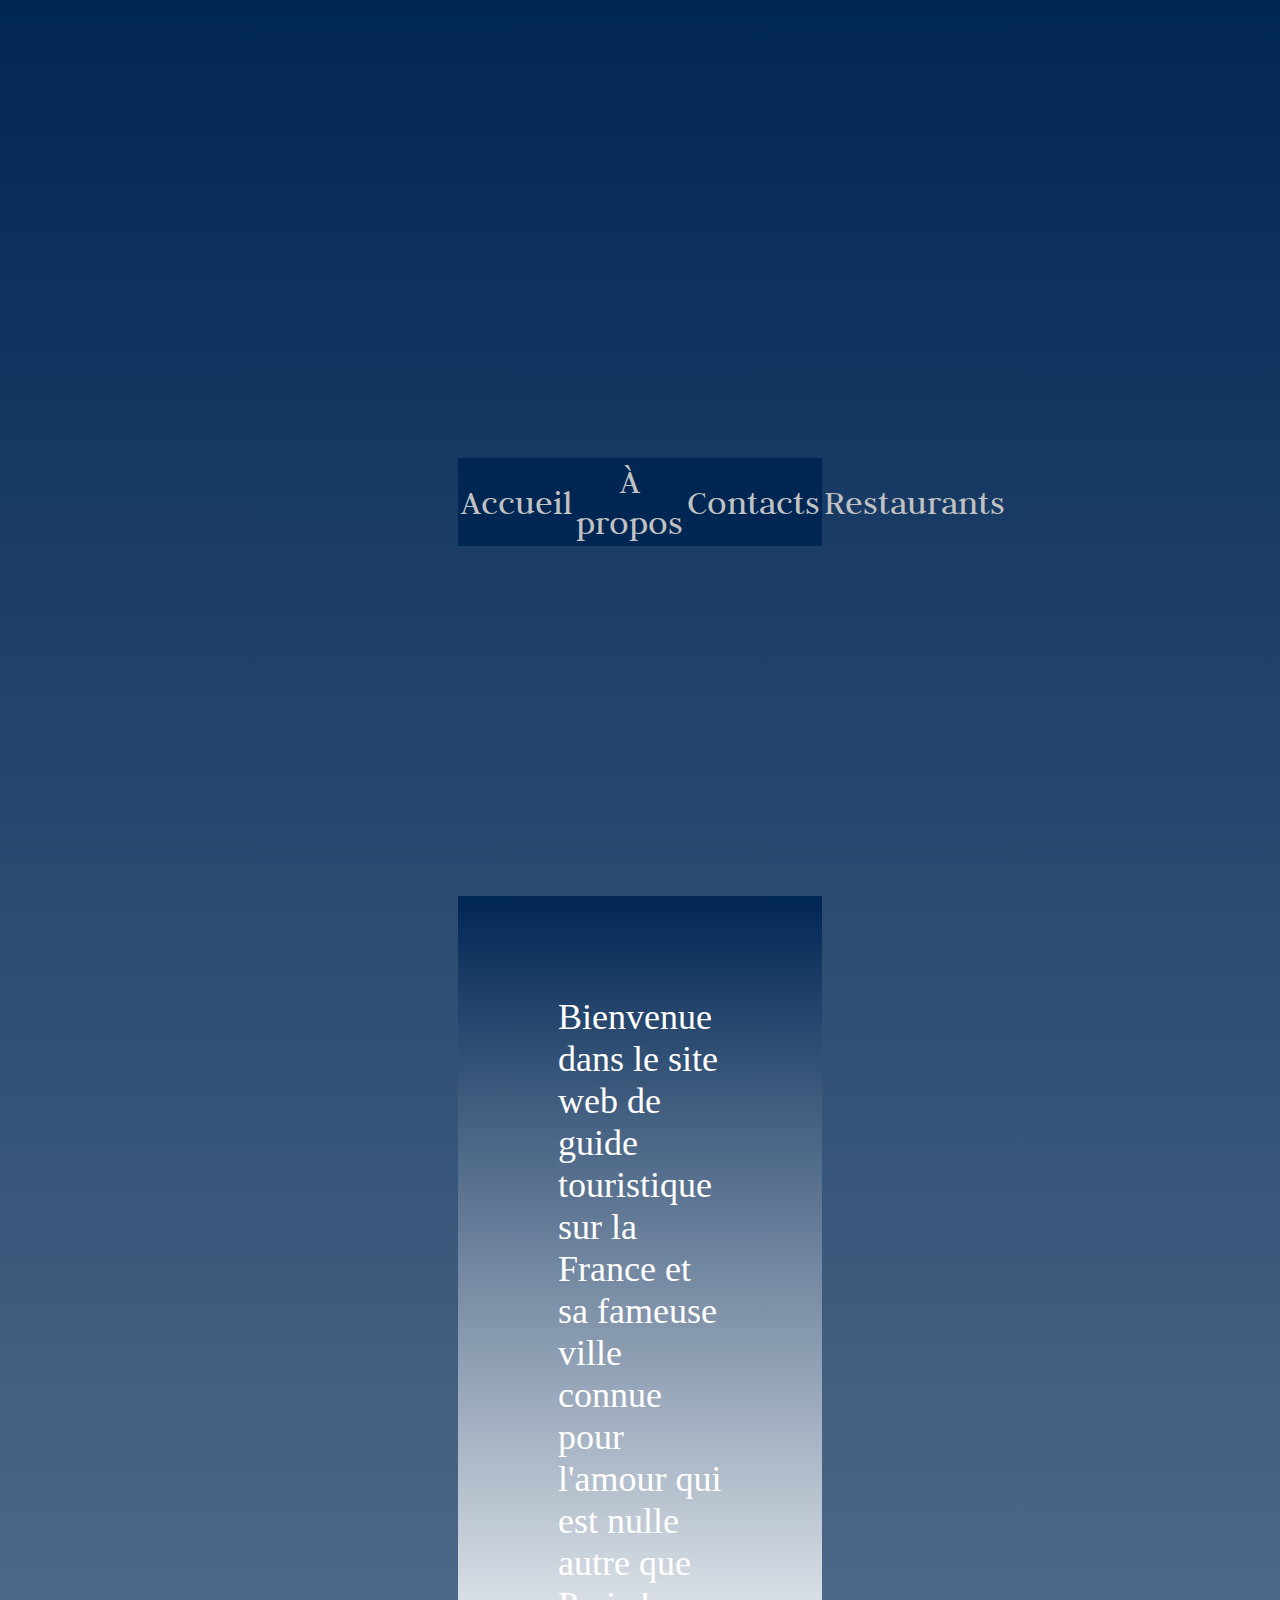
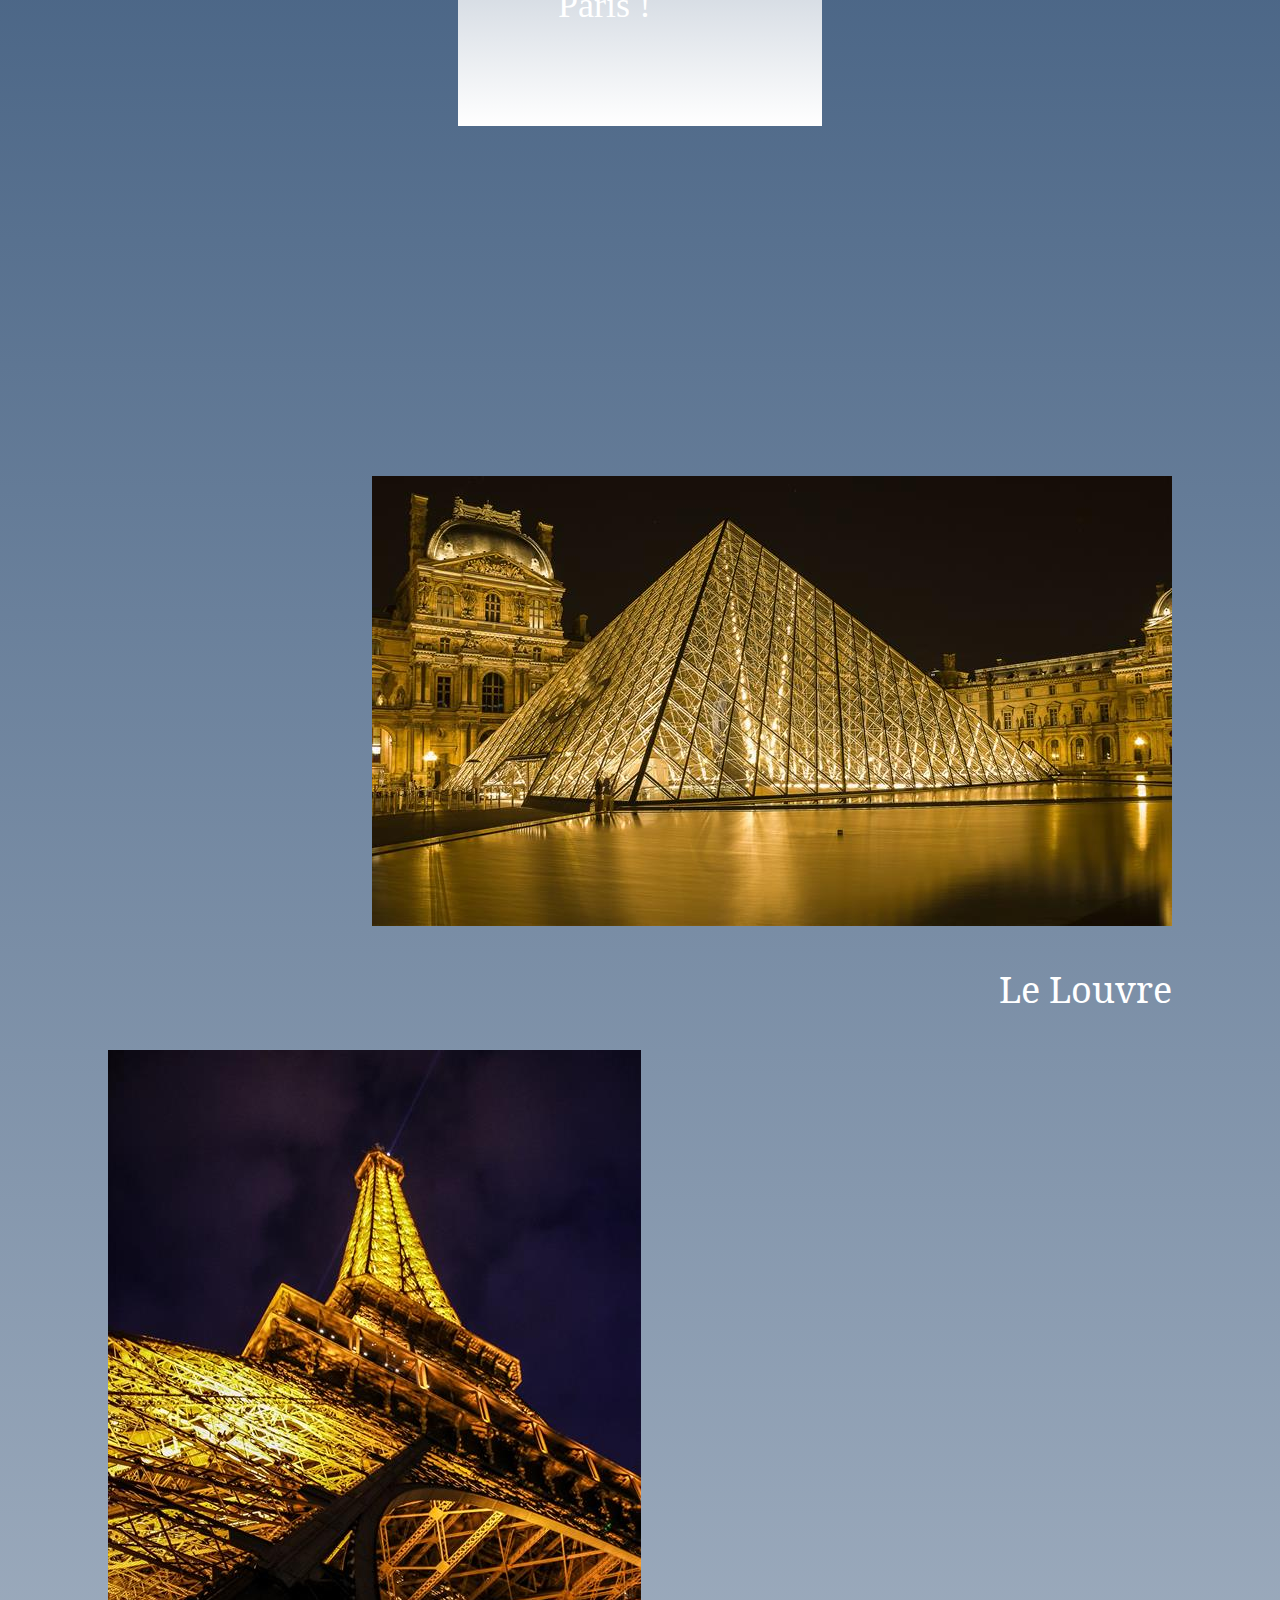
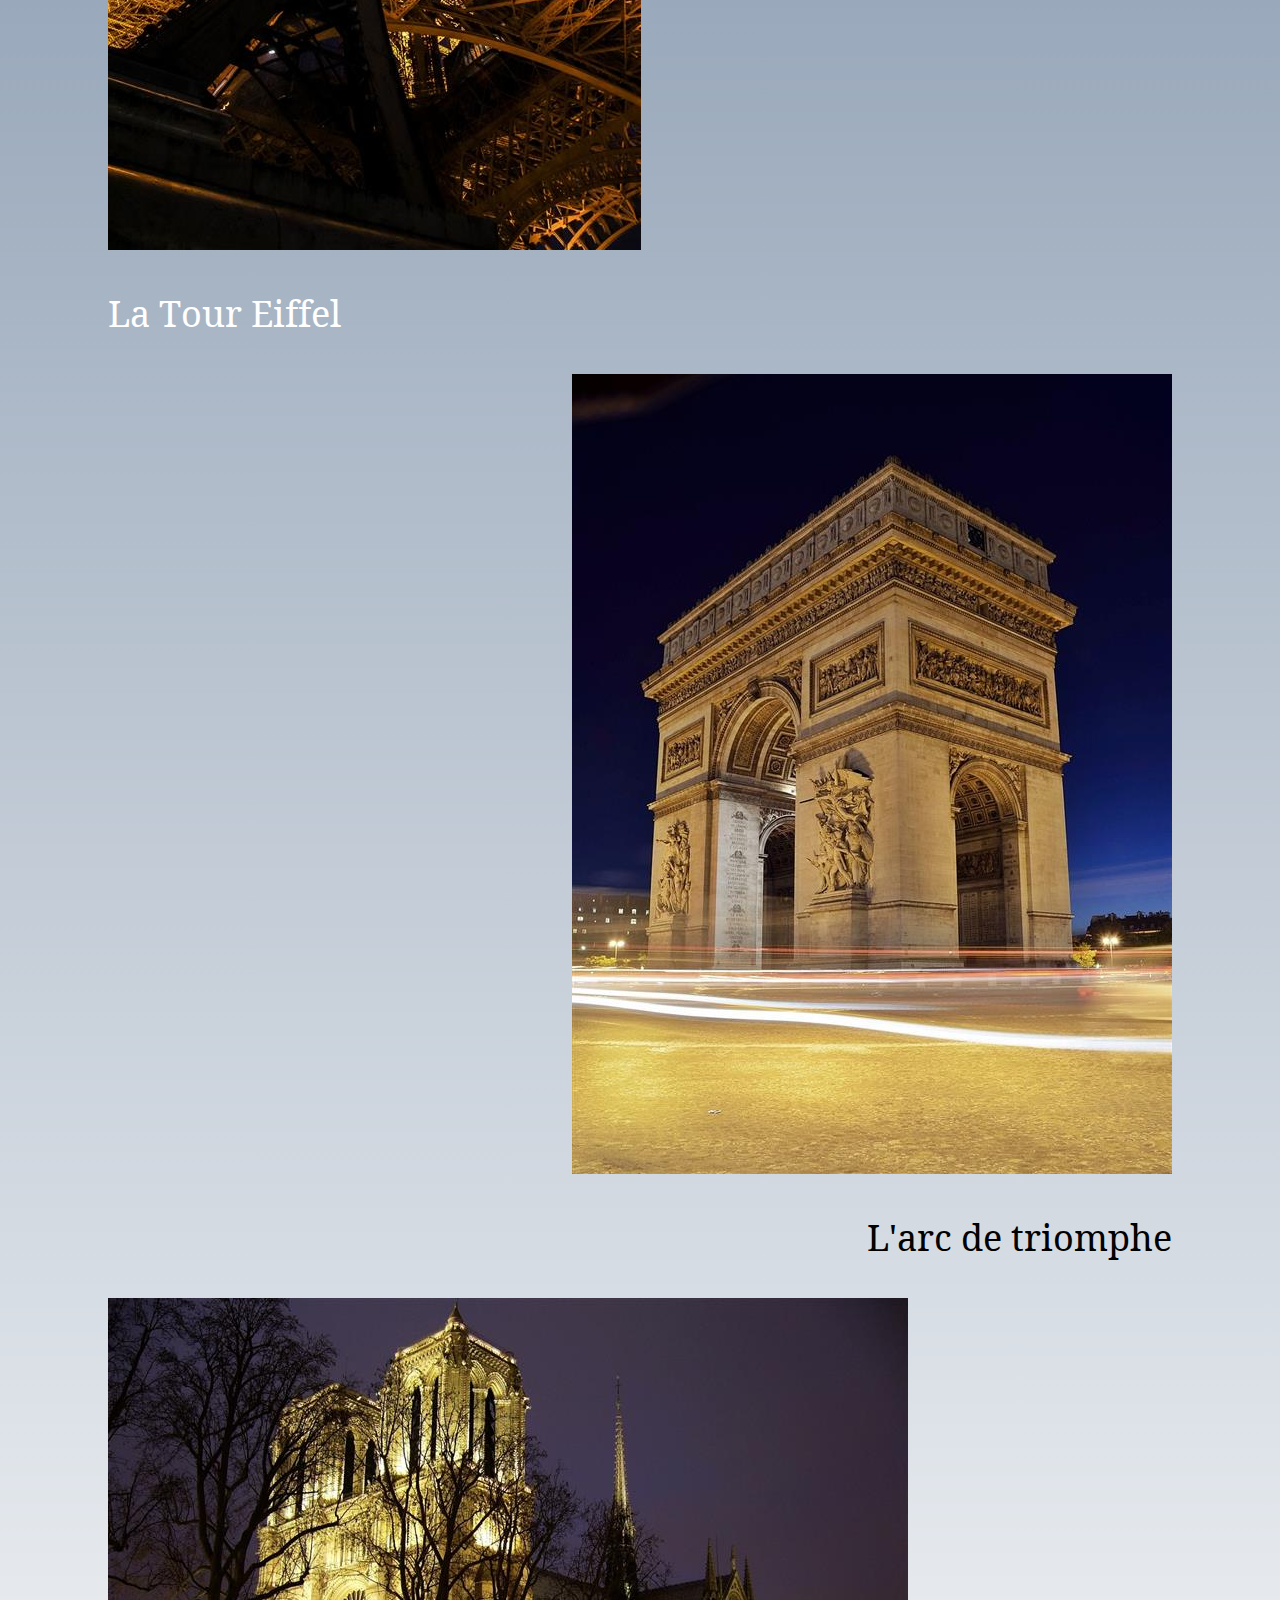
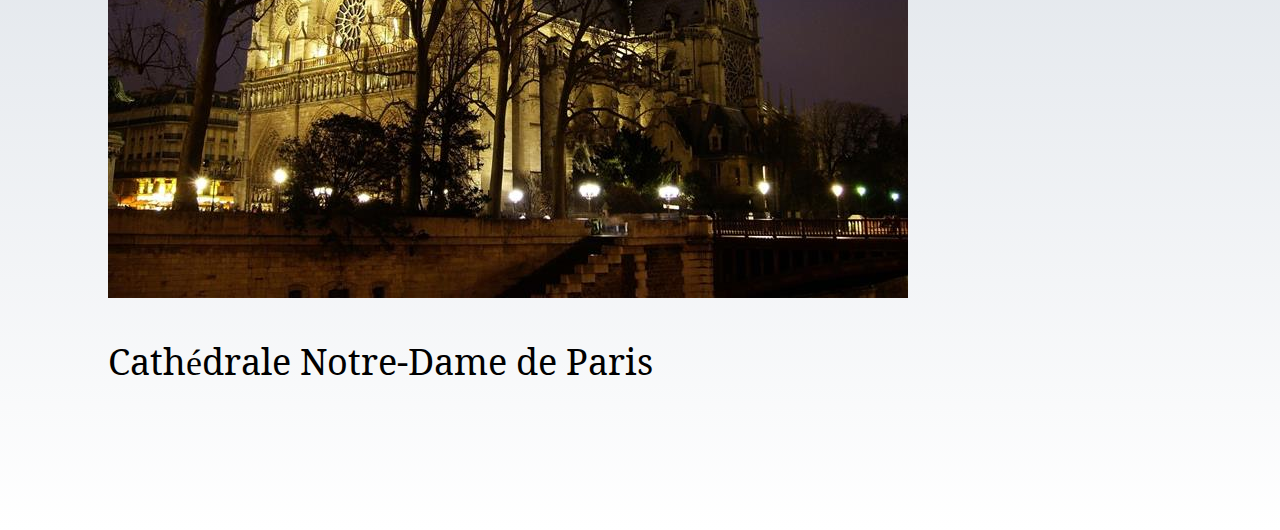
==== Tp3frontpage.html @ e59c01a0 "Changement de l'emplacement des titres et ajout de classes" ====
<!DOCTYPE html>
<html>
  <head>
    <meta charset="utf-8">
    <title>Page d'accueil</title>
    <link href="Tp3FrontPage.css" rel="stylesheet">
    <link rel="preconnect" href="https://fonts.googleapis.com">
    <link rel="preconnect" href="https://fonts.gstatic.com" crossorigin>
    <link href="https://fonts.googleapis.com/css2?family=Judson&display=swap" rel="stylesheet">
    <link rel="preconnect" href="https://fonts.googleapis.com">
    <link rel="preconnect" href="https://fonts.gstatic.com" crossorigin>
    <link href="https://fonts.googleapis.com/css2?family=Koh+Santepheap&display=swap" rel="stylesheet">
  </head>
  <body class="body">
    <table div class="header accueil">
        <tr>
            <td>Accueil</td>
            <td>À propos</td>
            <td>Contacts</td>
            <td>Restaurants</td>
        </tr>
    </table>
    <p class="bienvenue">
        Bienvenue dans le site web de guide touristique sur la France et sa fameuse ville connue pour l'amour qui est nulle autre que Paris !
        </p>

    <div class = "imagelelouvre"> 
    <img src="Images/d90aae35-fd92-4100-94a8-7a6894f2bb82.jpg" alt="Le Louvre">
    </div>

    <p class="placelouvre">Le Louvre</p>

    <img src="Images/2251859e-8f35-4c21-b110-8bf8b410ad47.jpg" alt="La tour d'Eiffel">
    <p class="placetoureiffel">La Tour Eiffel</p>

    <div class="imagelarcdetriomphe"> 
    <img src="Images/9220754b-ea1a-471c-8a84-504ca7189c11.jpg" alt="L'arc de triomphe"> 
    </div> 
    <p class="Larcdetriomphe"> L'arc de triomphe </p>
       
    <div class = "imagecathedrale"> 
    <img src="Images/ac7ba3be-db55-455d-bf7e-02d13f747a24.jpg" alt="Cathédrale Notre-Dame de Paris"> 
    </div>
     <p class ="cathedrale"> Cathédrale Notre-Dame de Paris </p>
  </body>
---- Tp3FrontPage.css ----
.header{

    background-color: #002654;
    margin: 350px;
    color: #C2C2C2;
    font-family: 'Judson', serif;
    font-size: 36px;
    display : flex;
    flex-direction: row;
    justify-content: space-between;
    text-align: center;
}

.body{
    background : linear-gradient(#002654, white);
    padding: 100px;   
}

.bienvenue{
background : linear-gradient(#002654, white);
color: white;
margin: 350px;
padding: 100px;
font-size: 36px;
}

.place{
    color: black
}

.placelouvre{
color : white;
font-family: 'Koh Santepheap', serif;
justify-content: center;
font-size : 36px;
text-align: right;
}

.placetoureiffel{
    color: white;
    font-family: 'Koh Santepheap', serif;
    font-size : 36px;
}

.imagelelouvre{
    text-align-last: right;
}

.Larcdetriomphe{
    text-align:right;
    font-family: 'Koh Santepheap', serif;
    font-size : 36px;
    color : black
}

.imagelarcdetriomphe{
text-align-last: right;
}


.cathedrale{
    font-family: 'Koh Santepheap', serif;
    font-size : 36px;
    color : black
}
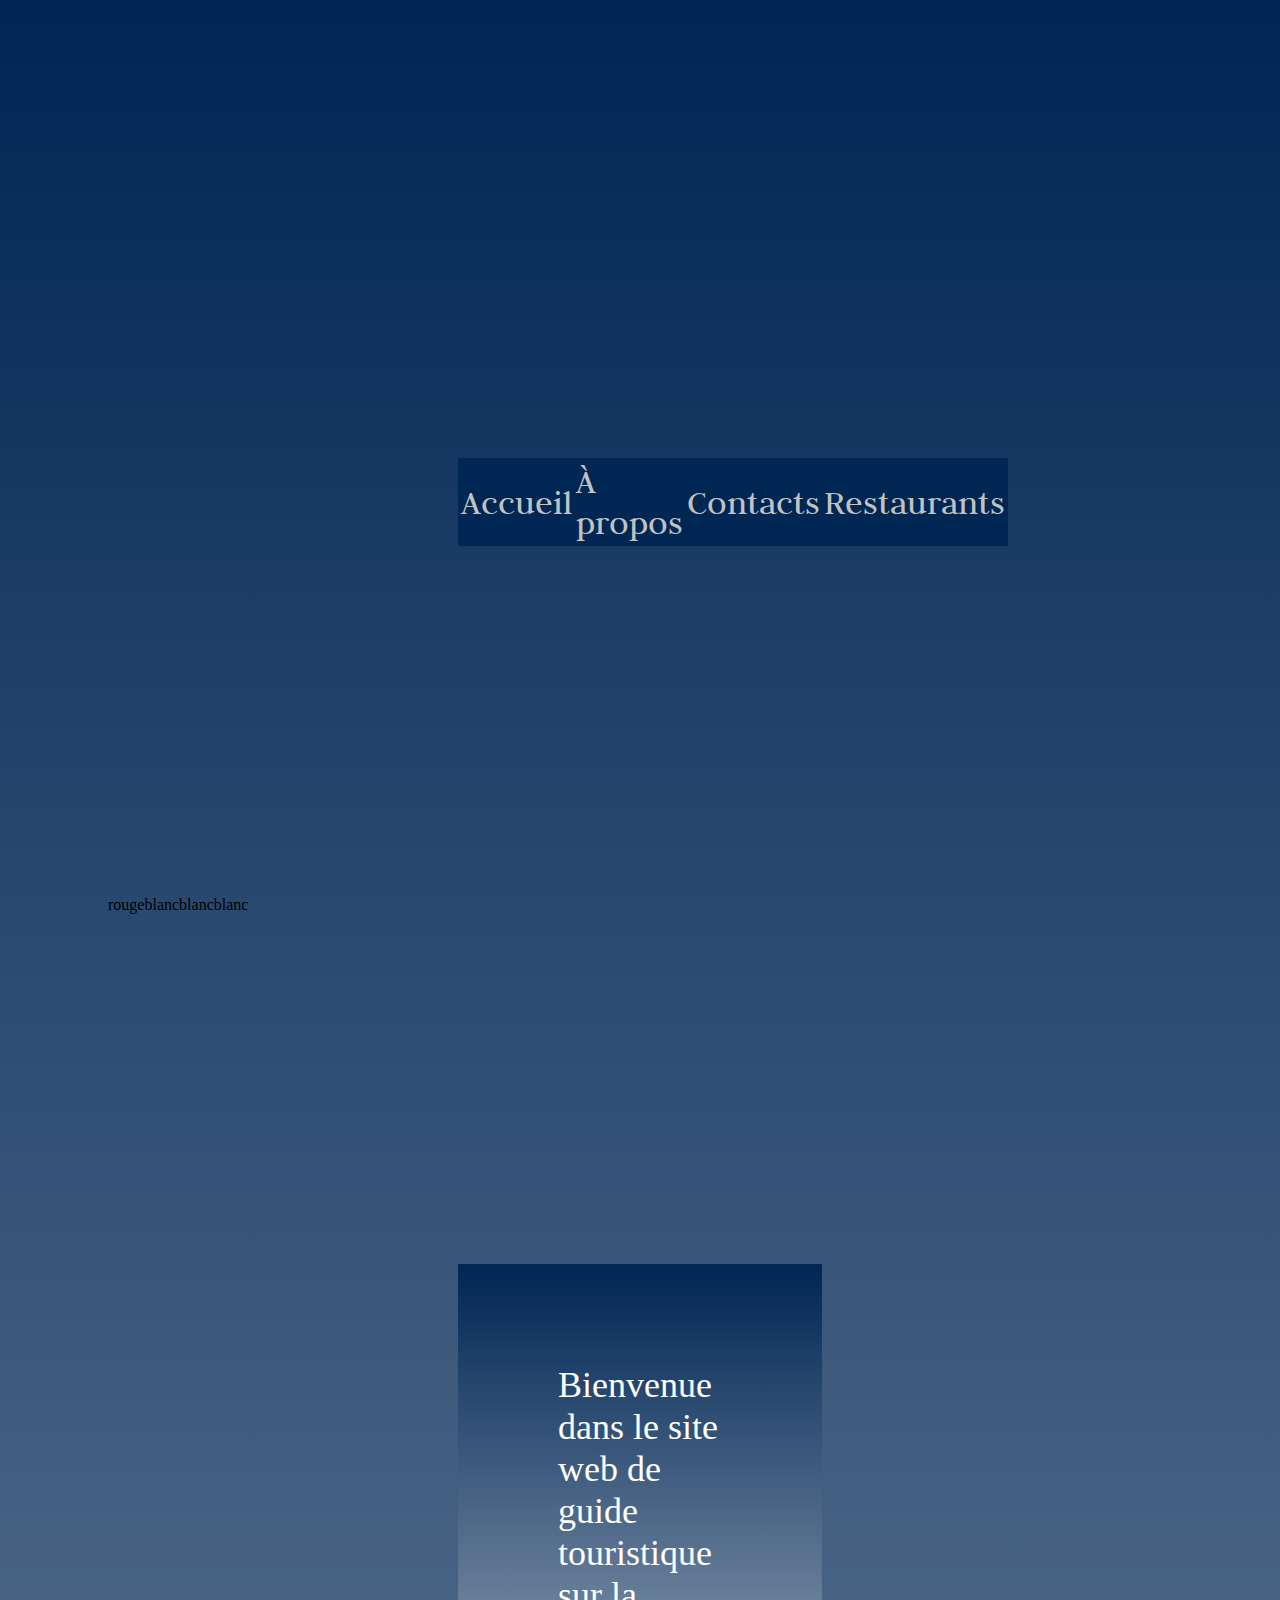
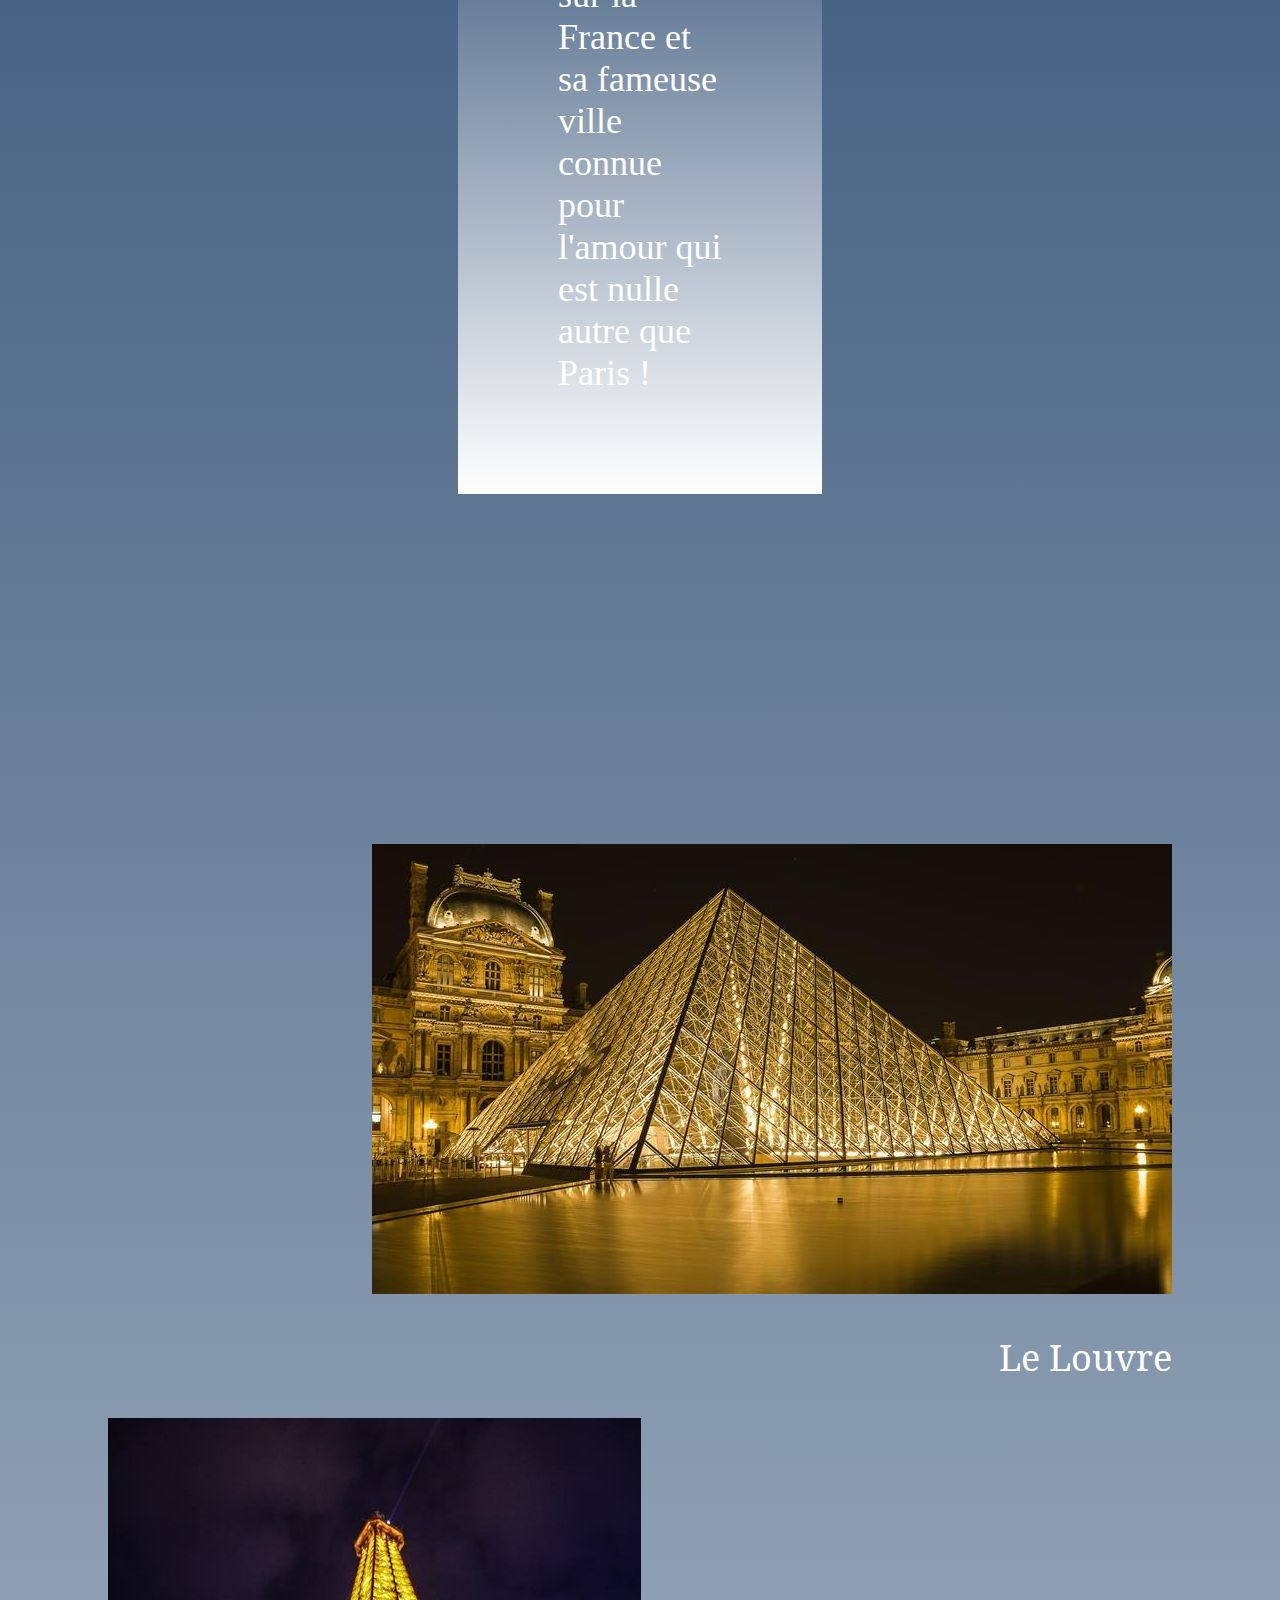
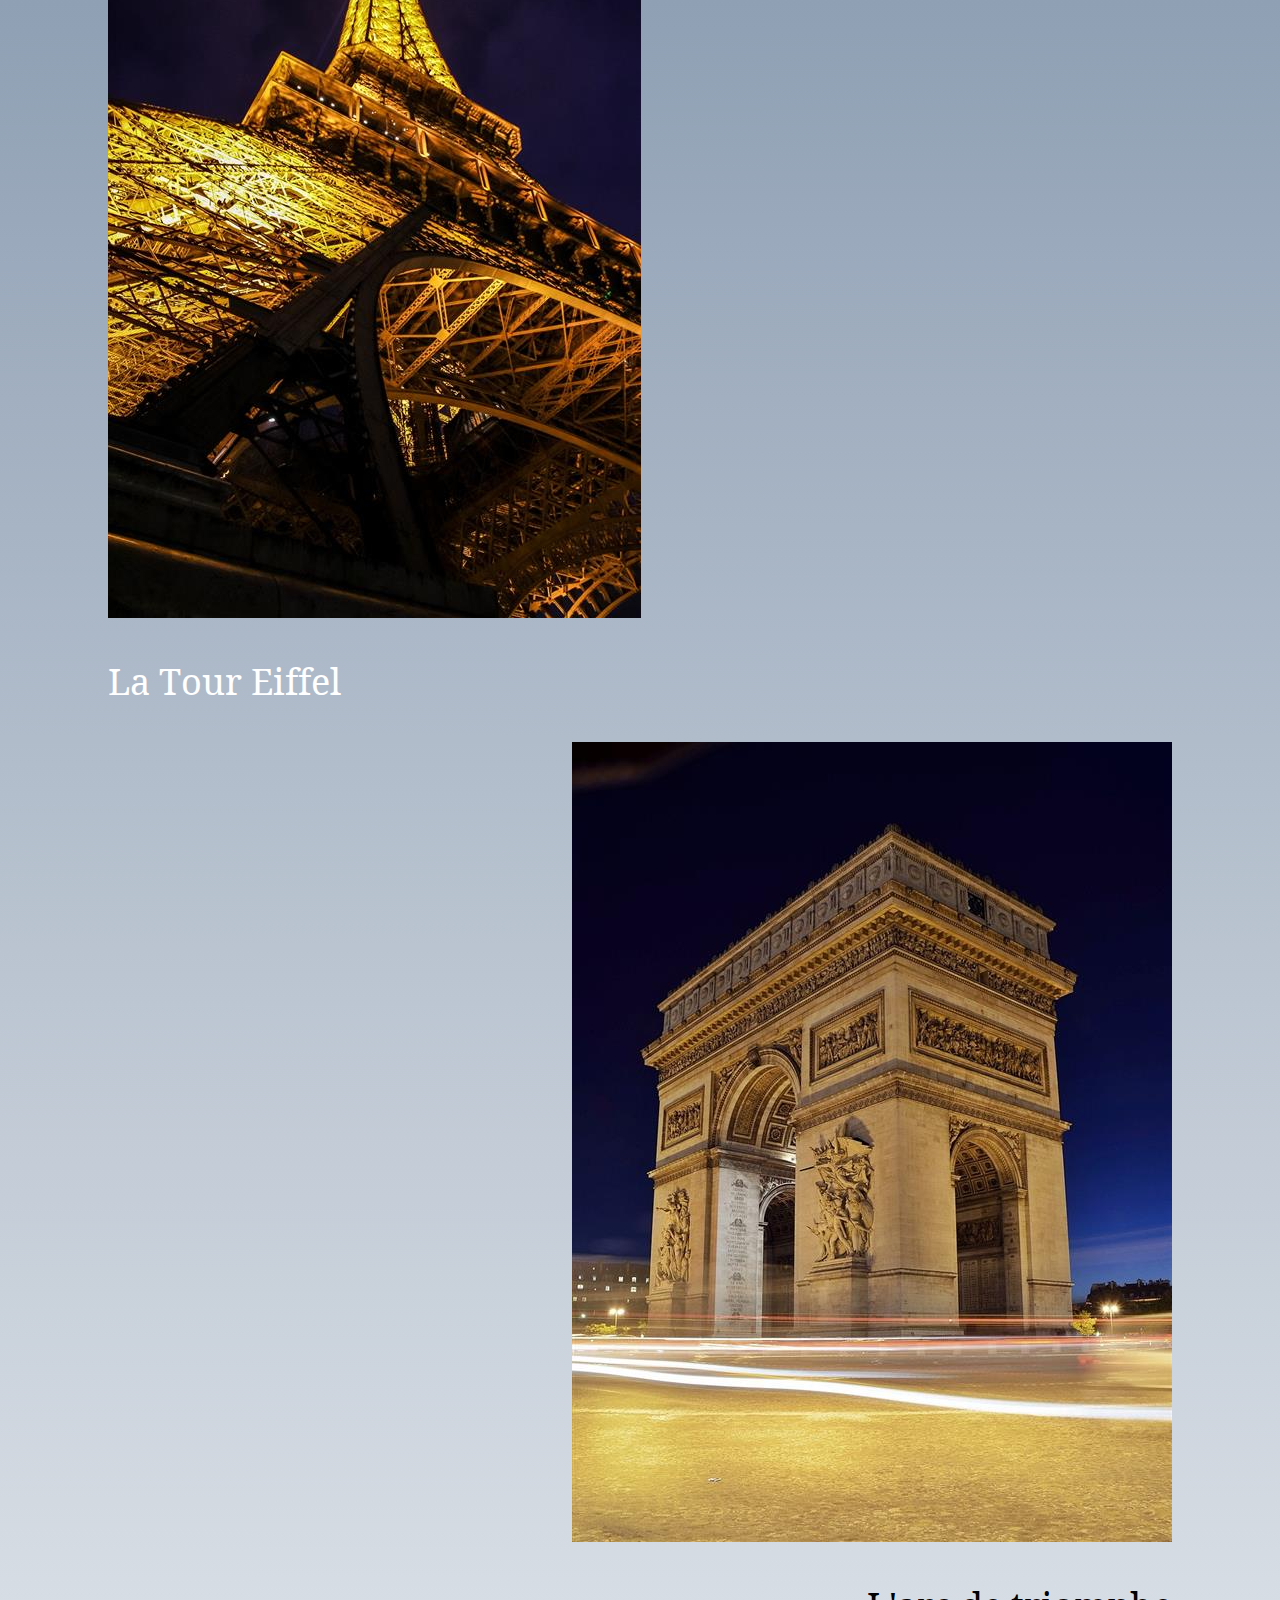
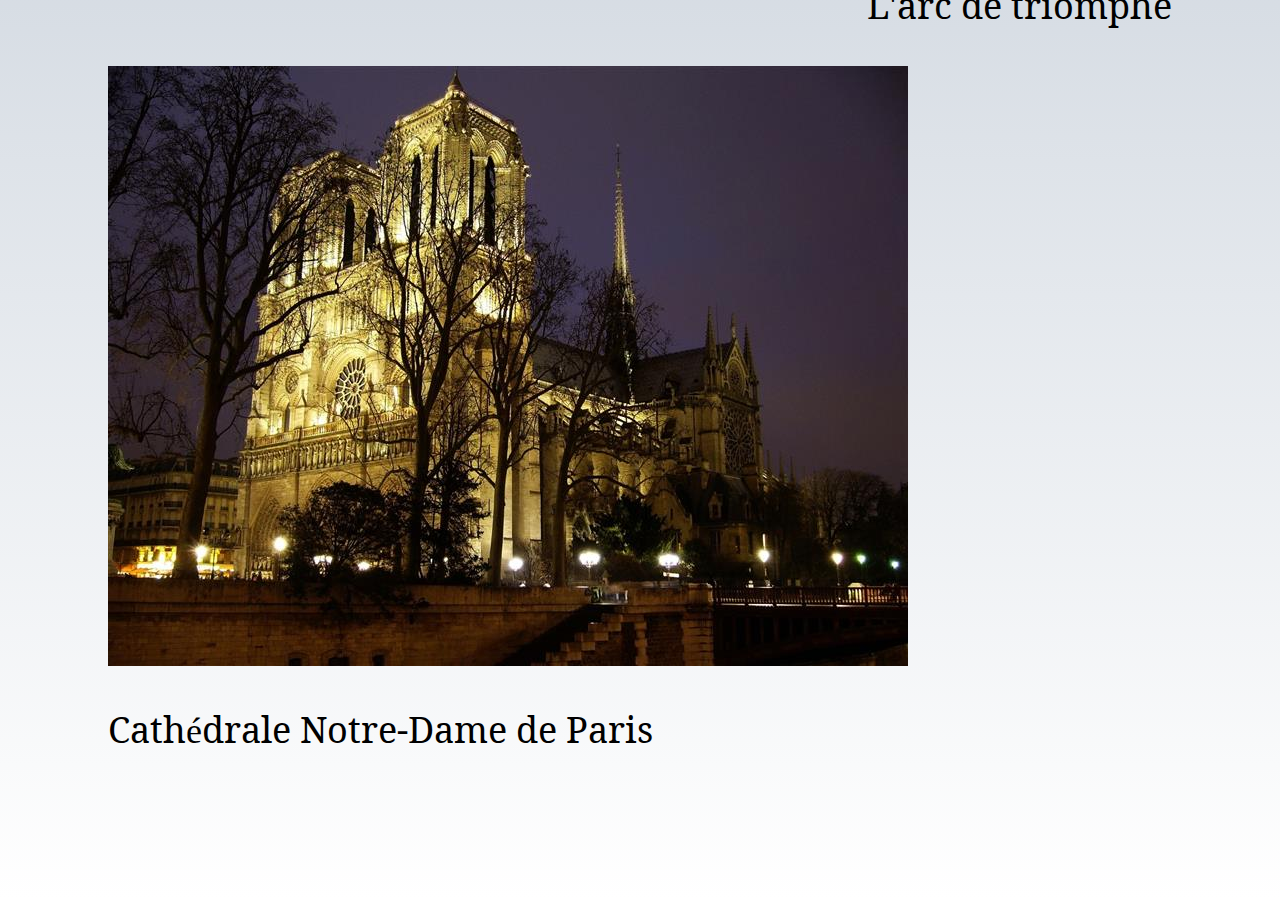
==== commit 8d2ddfb4: "Ajout des fichiers css" ====
--- a/Tp3frontpage.html
+++ b/Tp3frontpage.html
@@ -20,6 +20,12 @@
             <td>Restaurants</td>
         </tr>
     </table>
+    <div class ="section container"> 
+        <div class = "element 1"> rouge </div>
+        <div class = "element 2"> blanc </div>
+        <div class = "element 3"> blanc </div>
+        <div class = "element 4"> blanc </div>
+    </div> 
     <p class="bienvenue">
         Bienvenue dans le site web de guide touristique sur la France et sa fameuse ville connue pour l'amour qui est nulle autre que Paris !
         </p>
--- a/Tp3FrontPage.css
+++ b/Tp3FrontPage.css
@@ -5,15 +5,27 @@
     color: #C2C2C2;
     font-family: 'Judson', serif;
     font-size: 36px;
-    display : flex;
-    flex-direction: row;
-    justify-content: space-between;
-    text-align: center;
+    
+    
 }
 
 .body{
     background : linear-gradient(#002654, white);
     padding: 100px;   
+}
+
+.container{
+    display: flex;
+    flex-direction : row;
+
+}
+
+.element1{
+    text-align:left;
+}
+
+.element2{
+    text-align:center;
 }
 
 .bienvenue{
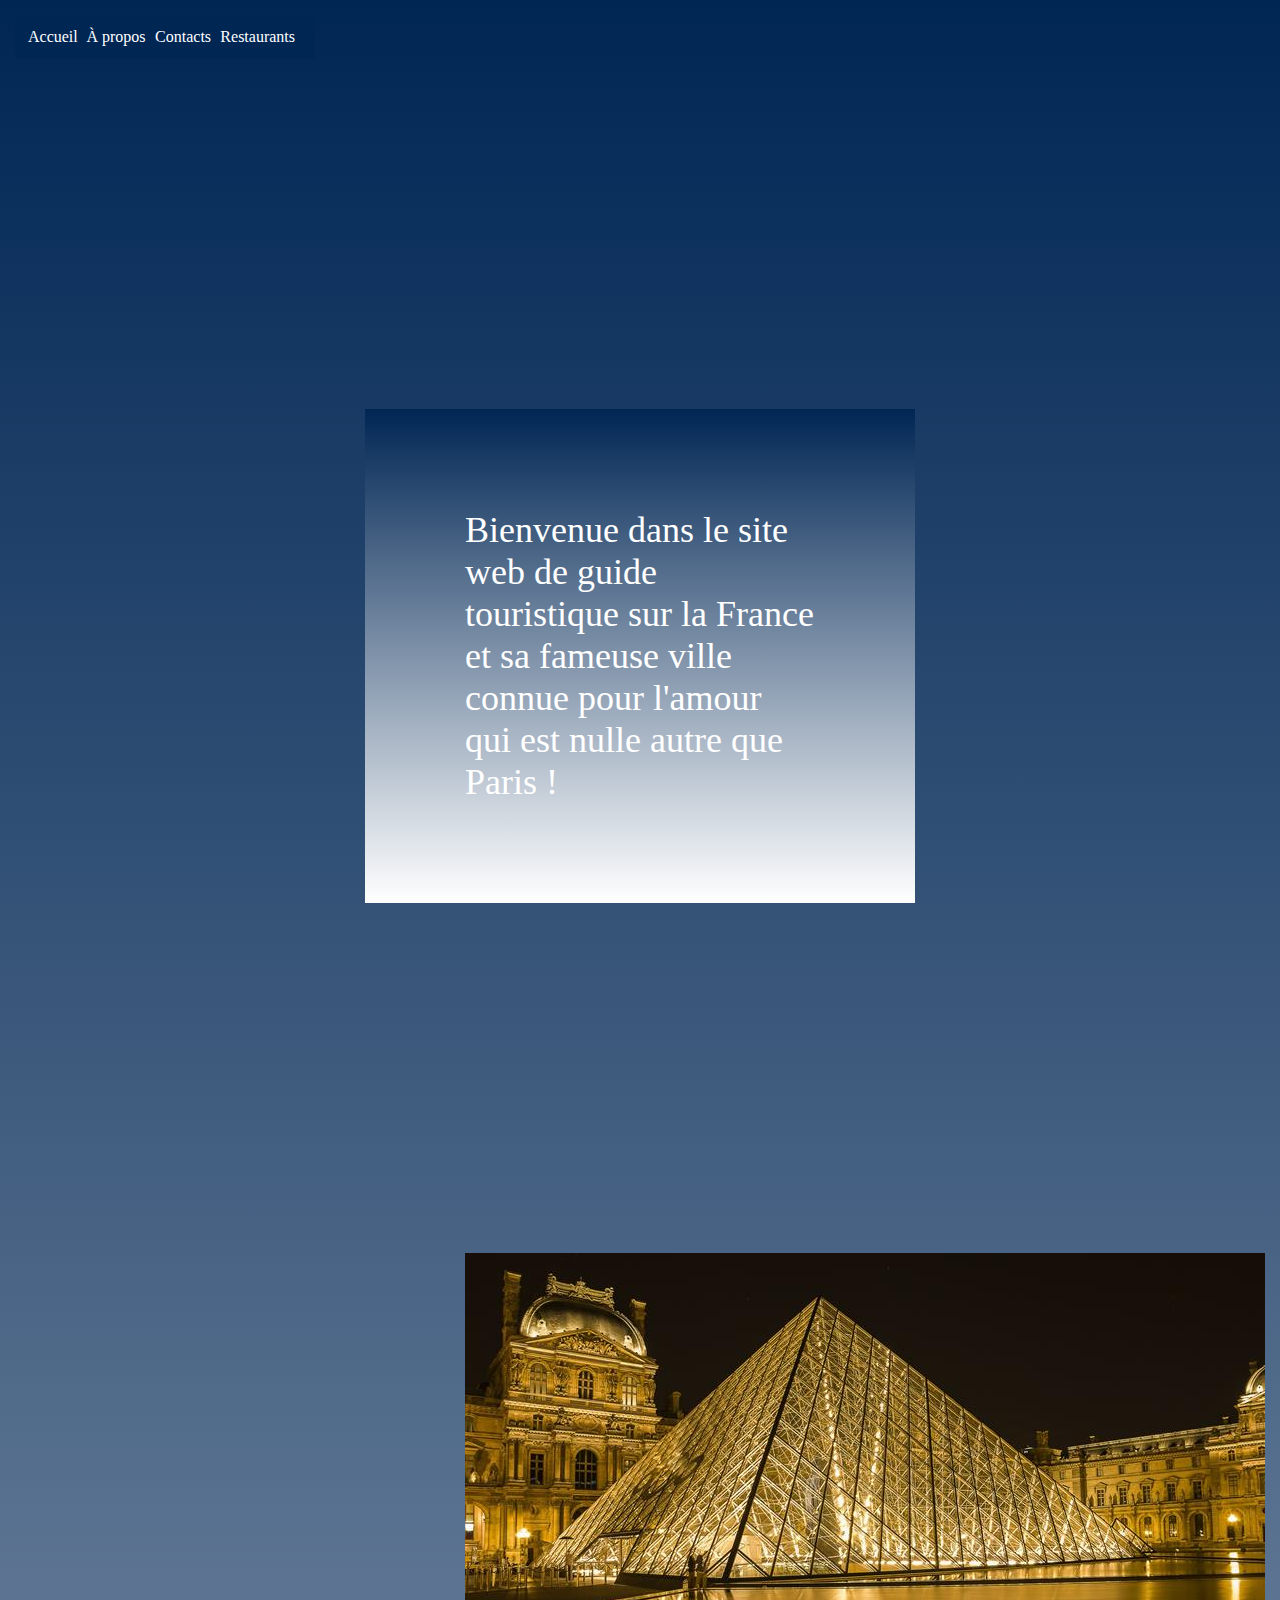
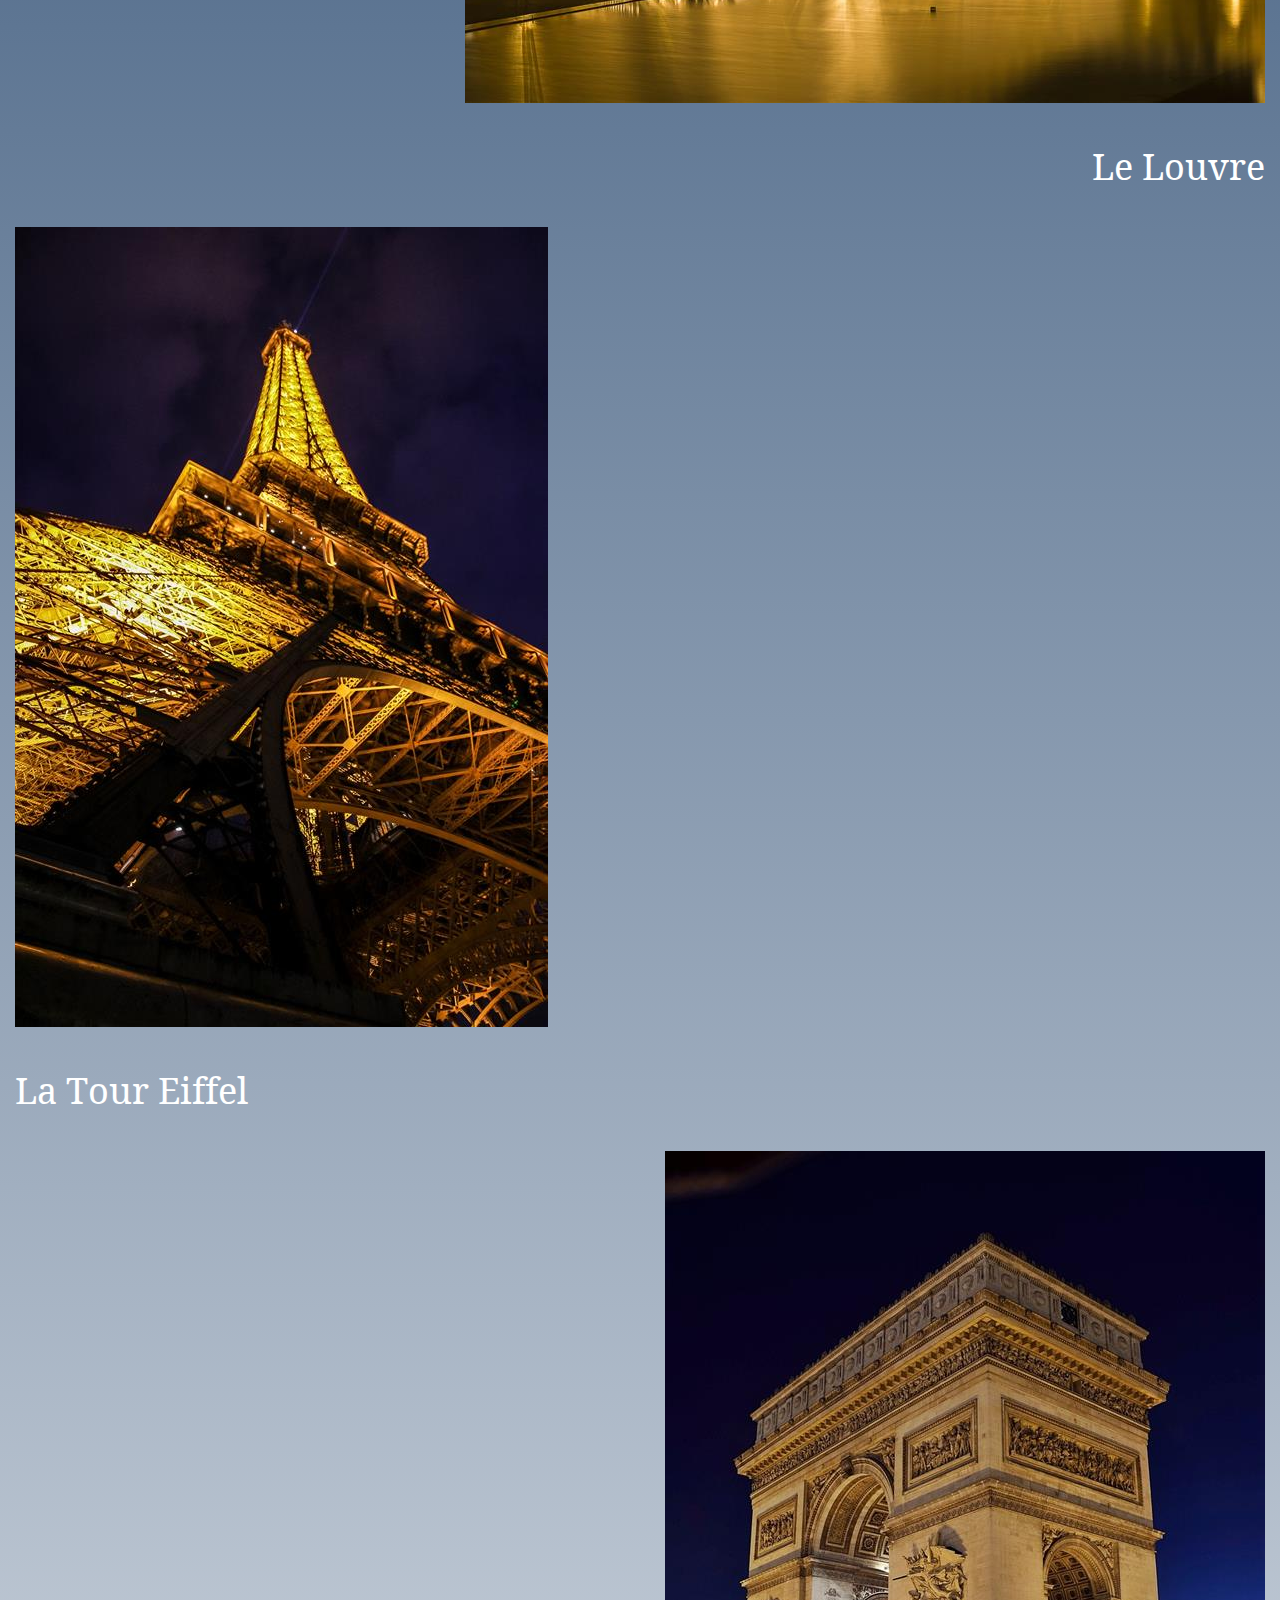
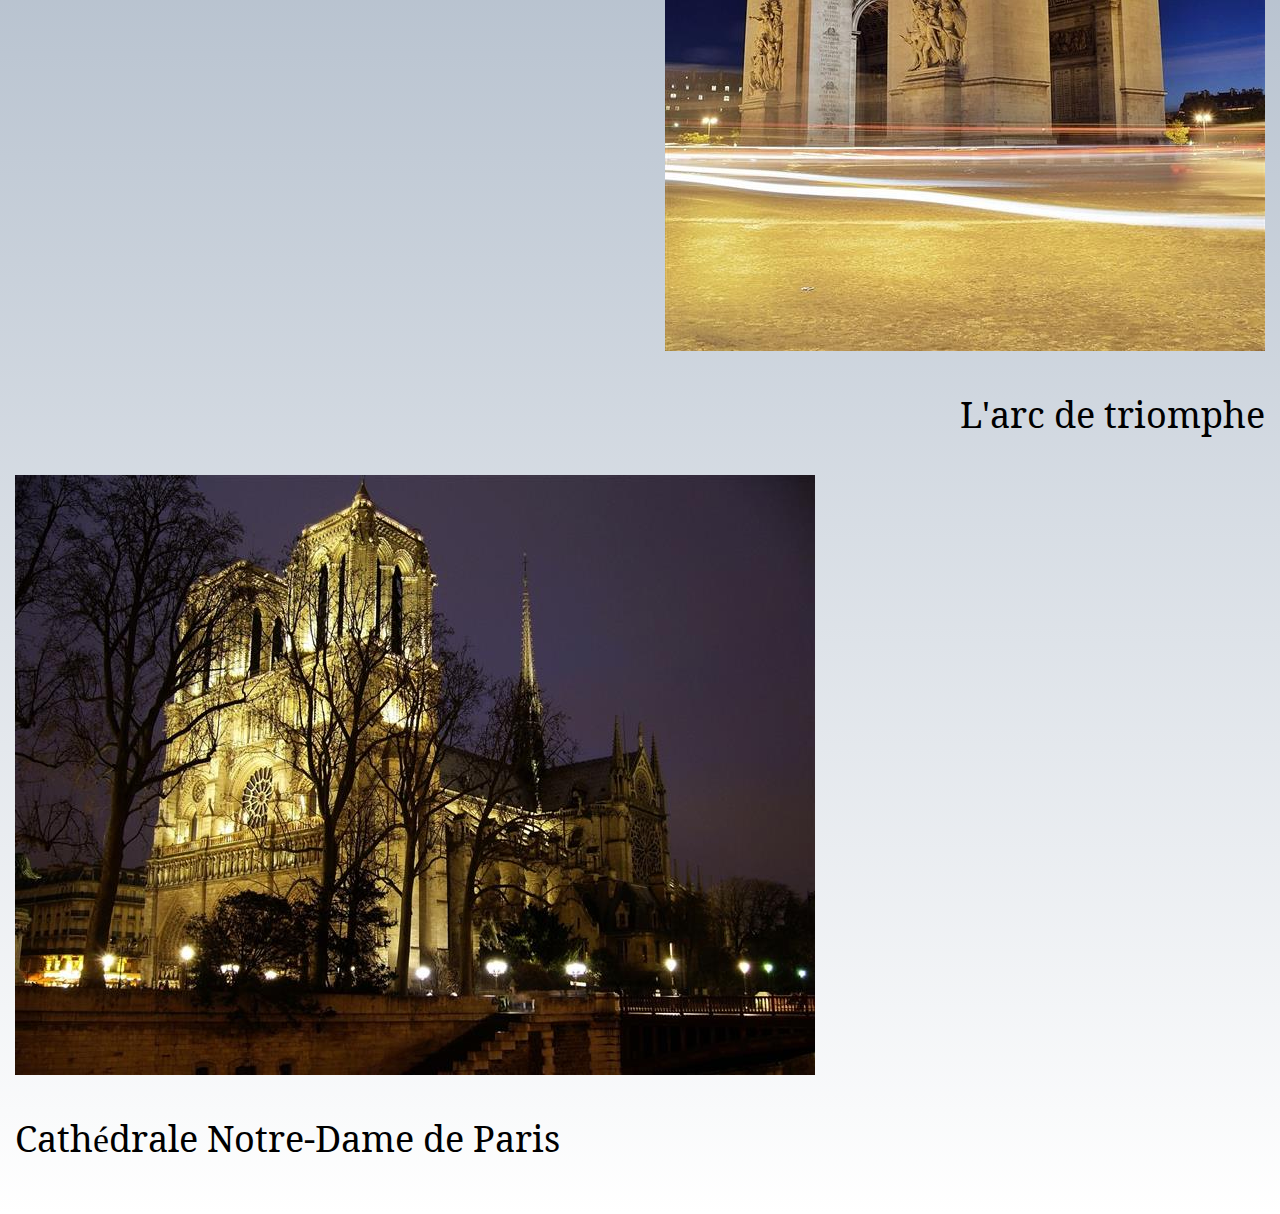
==== commit 439fccc7: "Changements des images, des tailles de textes, ajout d'éléments" ====
--- a/Tp3frontpage.html
+++ b/Tp3frontpage.html
@@ -20,12 +20,6 @@
             <td>Restaurants</td>
         </tr>
     </table>
-    <div class ="section container"> 
-        <div class = "element 1"> rouge </div>
-        <div class = "element 2"> blanc </div>
-        <div class = "element 3"> blanc </div>
-        <div class = "element 4"> blanc </div>
-    </div> 
     <p class="bienvenue">
         Bienvenue dans le site web de guide touristique sur la France et sa fameuse ville connue pour l'amour qui est nulle autre que Paris !
         </p>
--- a/Tp3FrontPage.css
+++ b/Tp3FrontPage.css
@@ -1,17 +1,17 @@
 .header{
 
     background-color: #002654;
-    margin: 350px;
-    color: #C2C2C2;
-    font-family: 'Judson', serif;
-    font-size: 36px;
+    padding: 10px;
+    color: white;
+    width: 300px;
     
     
 }
 
 .body{
     background : linear-gradient(#002654, white);
-    padding: 100px;   
+    padding: 10px;
+    margin: 5px;   
 }
 
 .container{
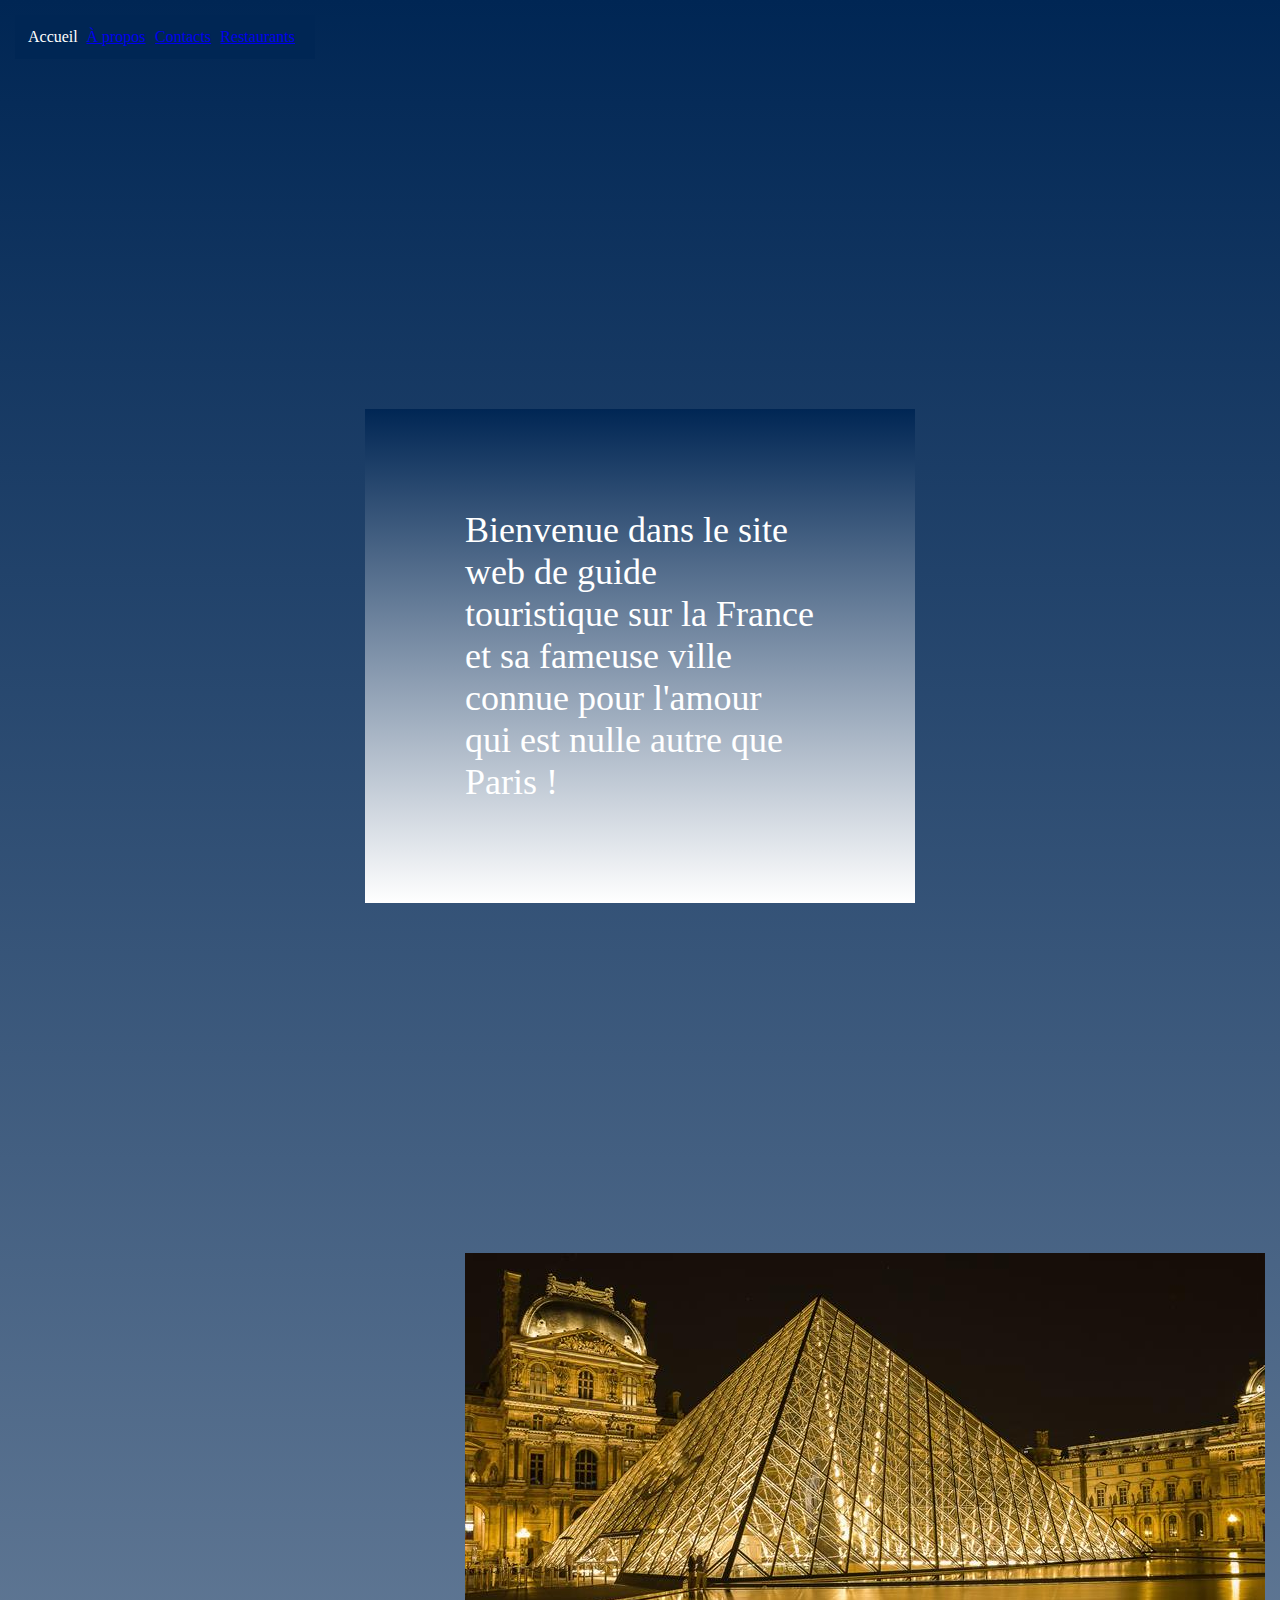
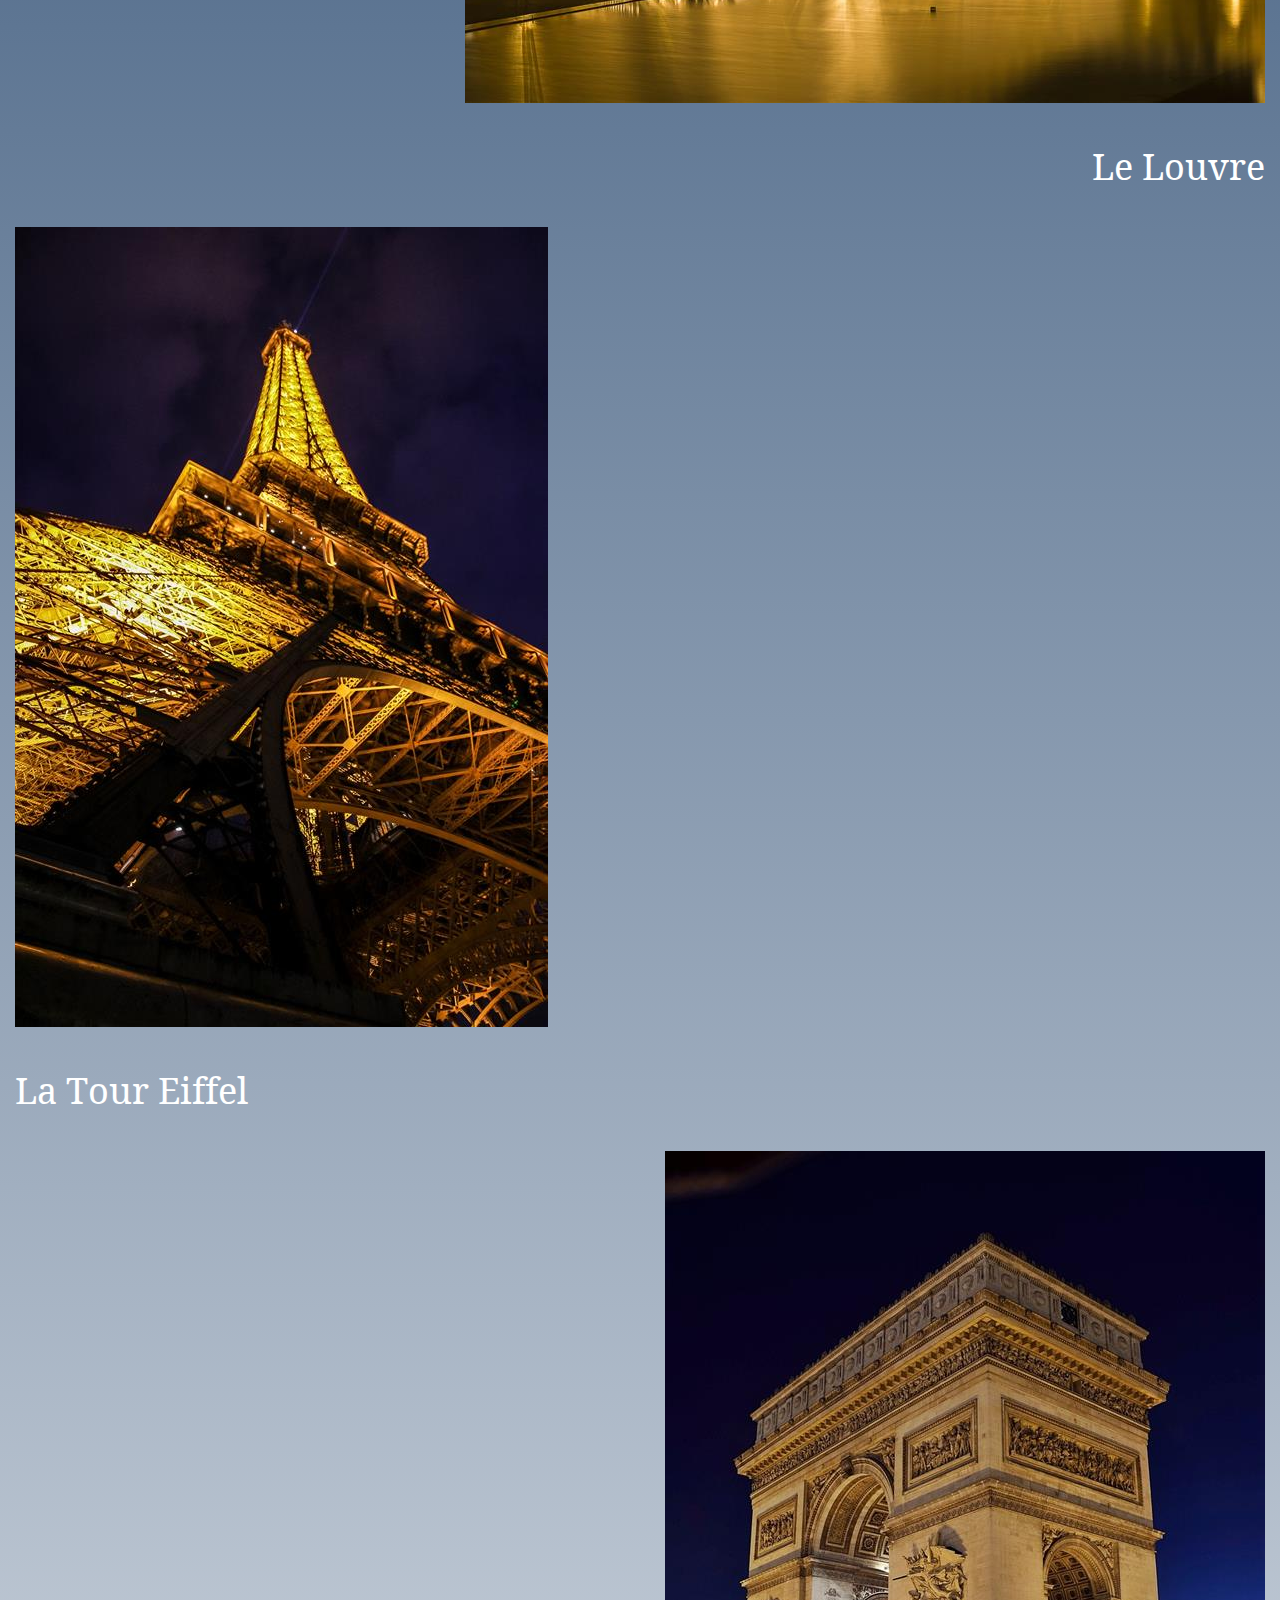
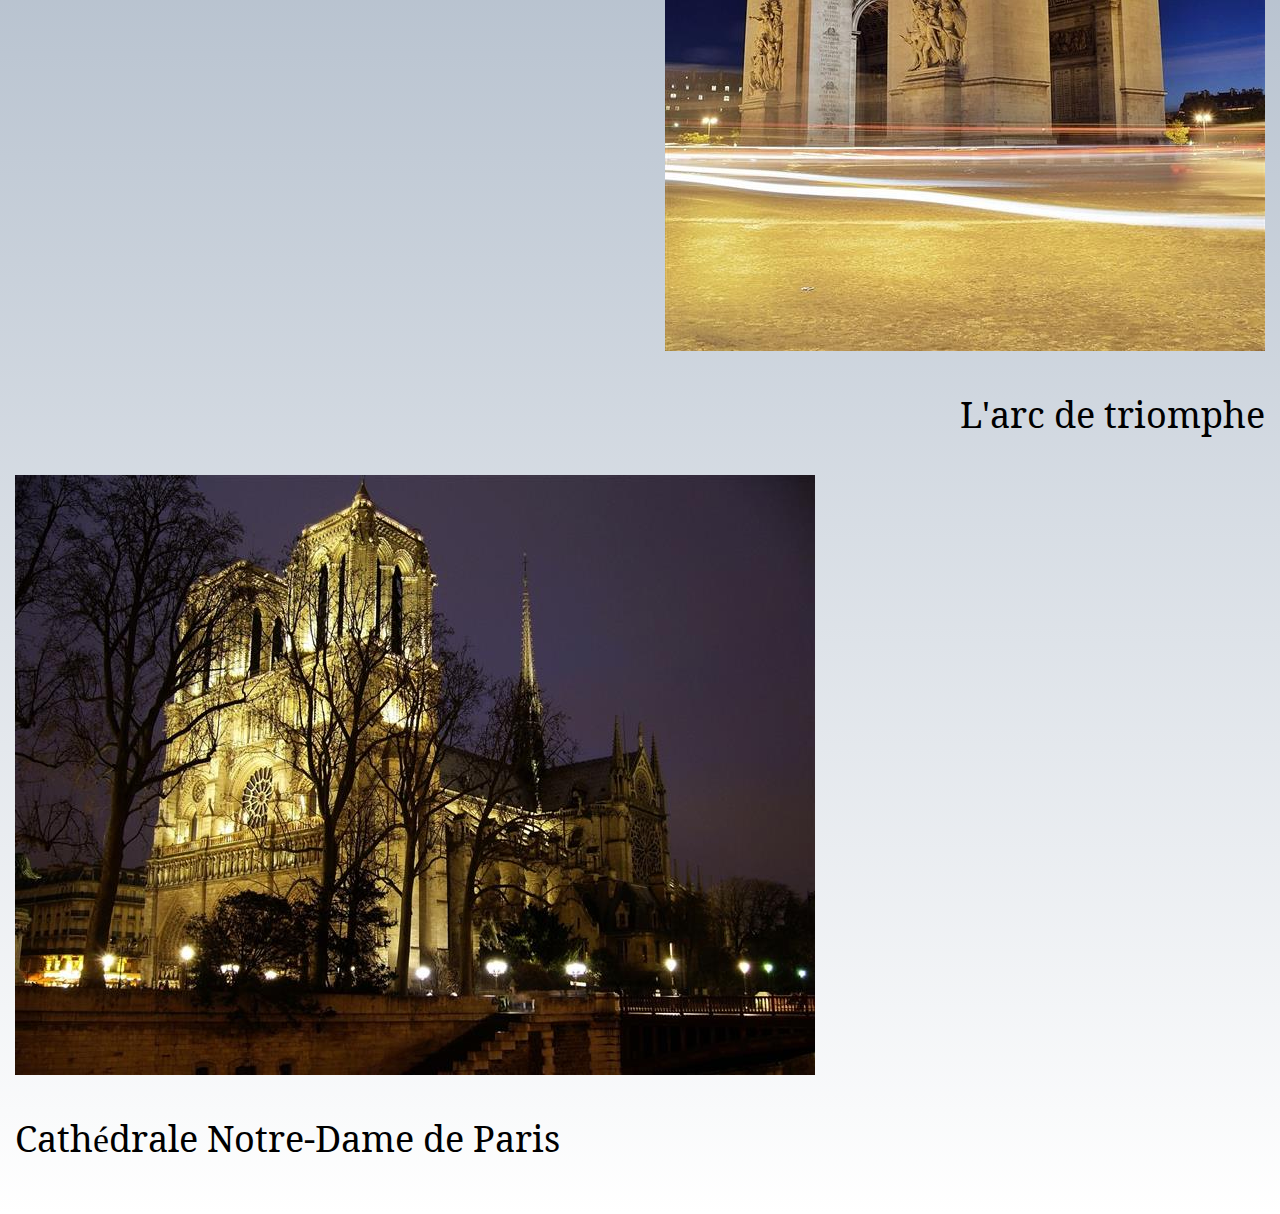
==== commit 06bcfab7: "Ajout et changement" ====
--- a/Tp3frontpage.html
+++ b/Tp3frontpage.html
@@ -11,13 +11,14 @@
     <link rel="preconnect" href="https://fonts.gstatic.com" crossorigin>
     <link href="https://fonts.googleapis.com/css2?family=Koh+Santepheap&display=swap" rel="stylesheet">
   </head>
+  
   <body class="body">
     <table div class="header accueil">
         <tr>
             <td>Accueil</td>
-            <td>À propos</td>
-            <td>Contacts</td>
-            <td>Restaurants</td>
+            <td><a href= "Tp3PagePropos.html">À propos</a></td>
+            <td><a href= "Tp3PageContacts.html">Contacts</a></td>
+            <td><a href= "Tp3PageRestaurant.html">Restaurants</a></td>
         </tr>
     </table>
     <p class="bienvenue">
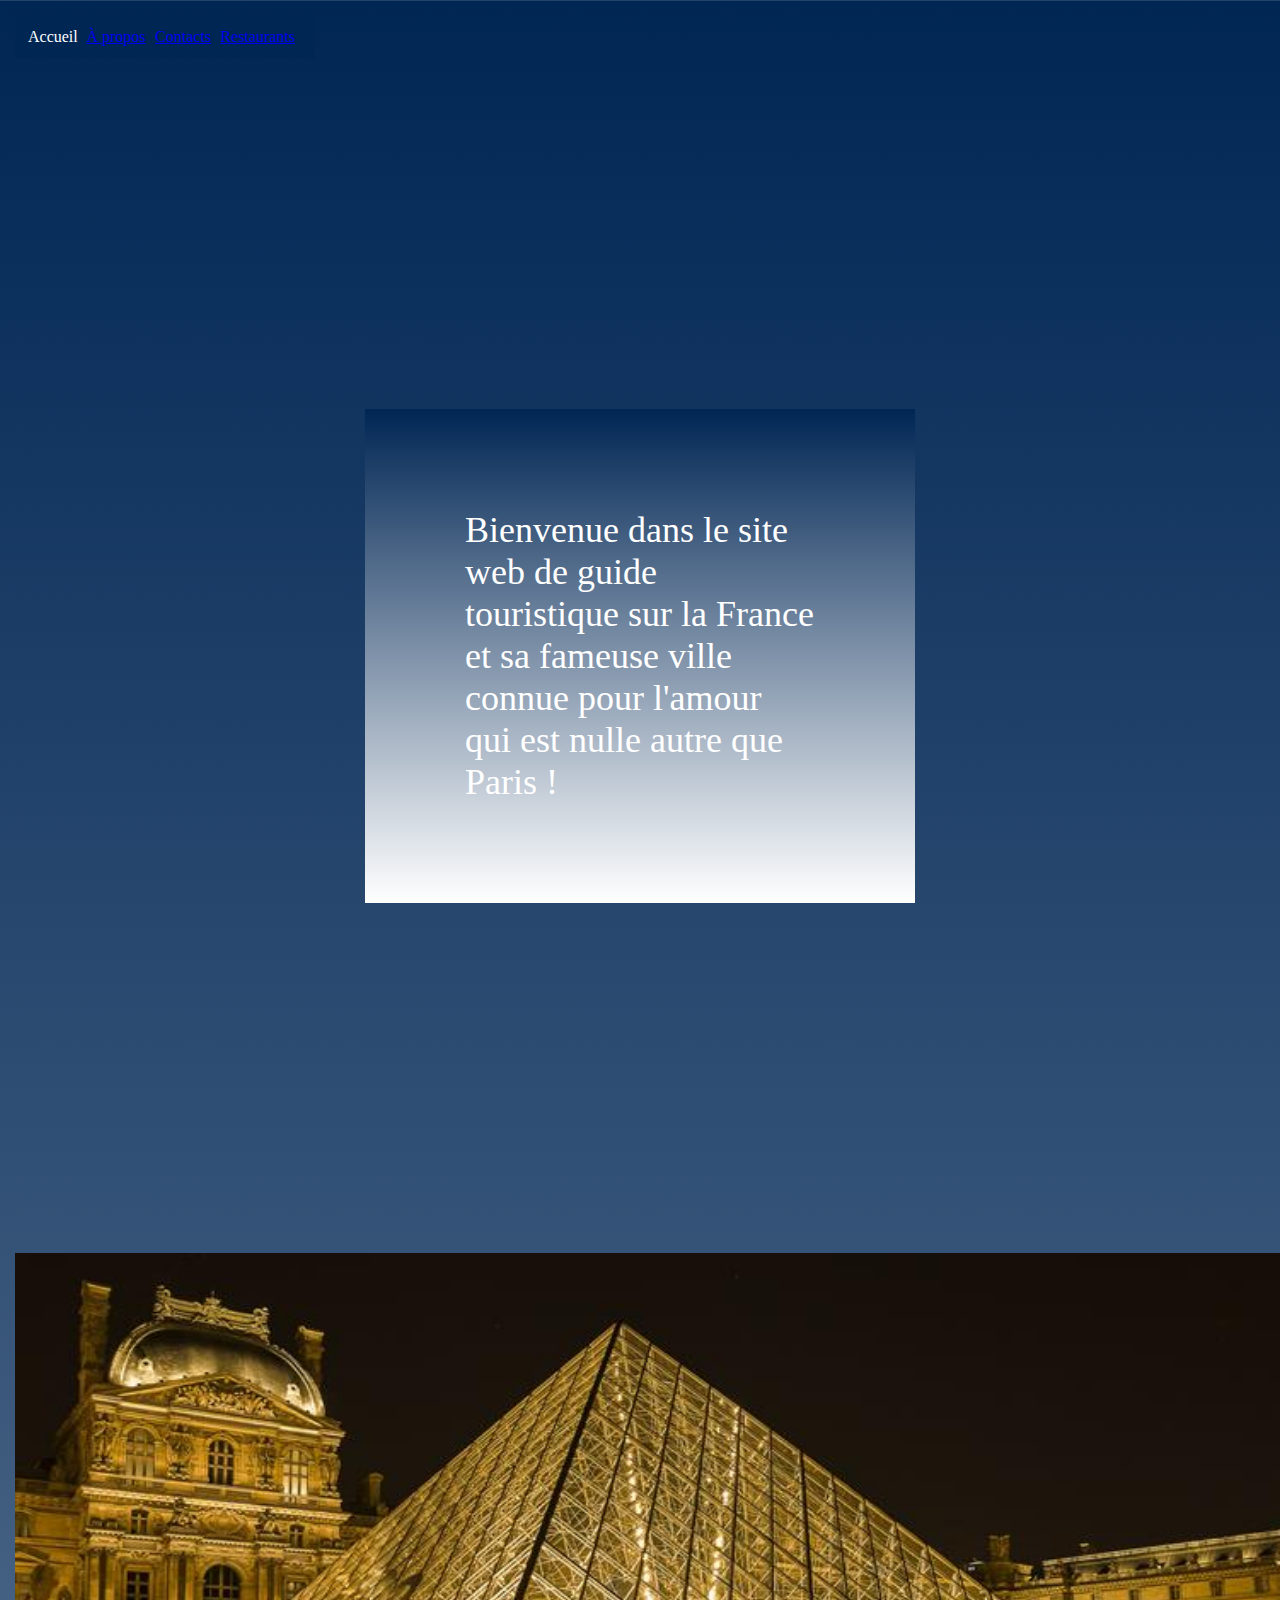
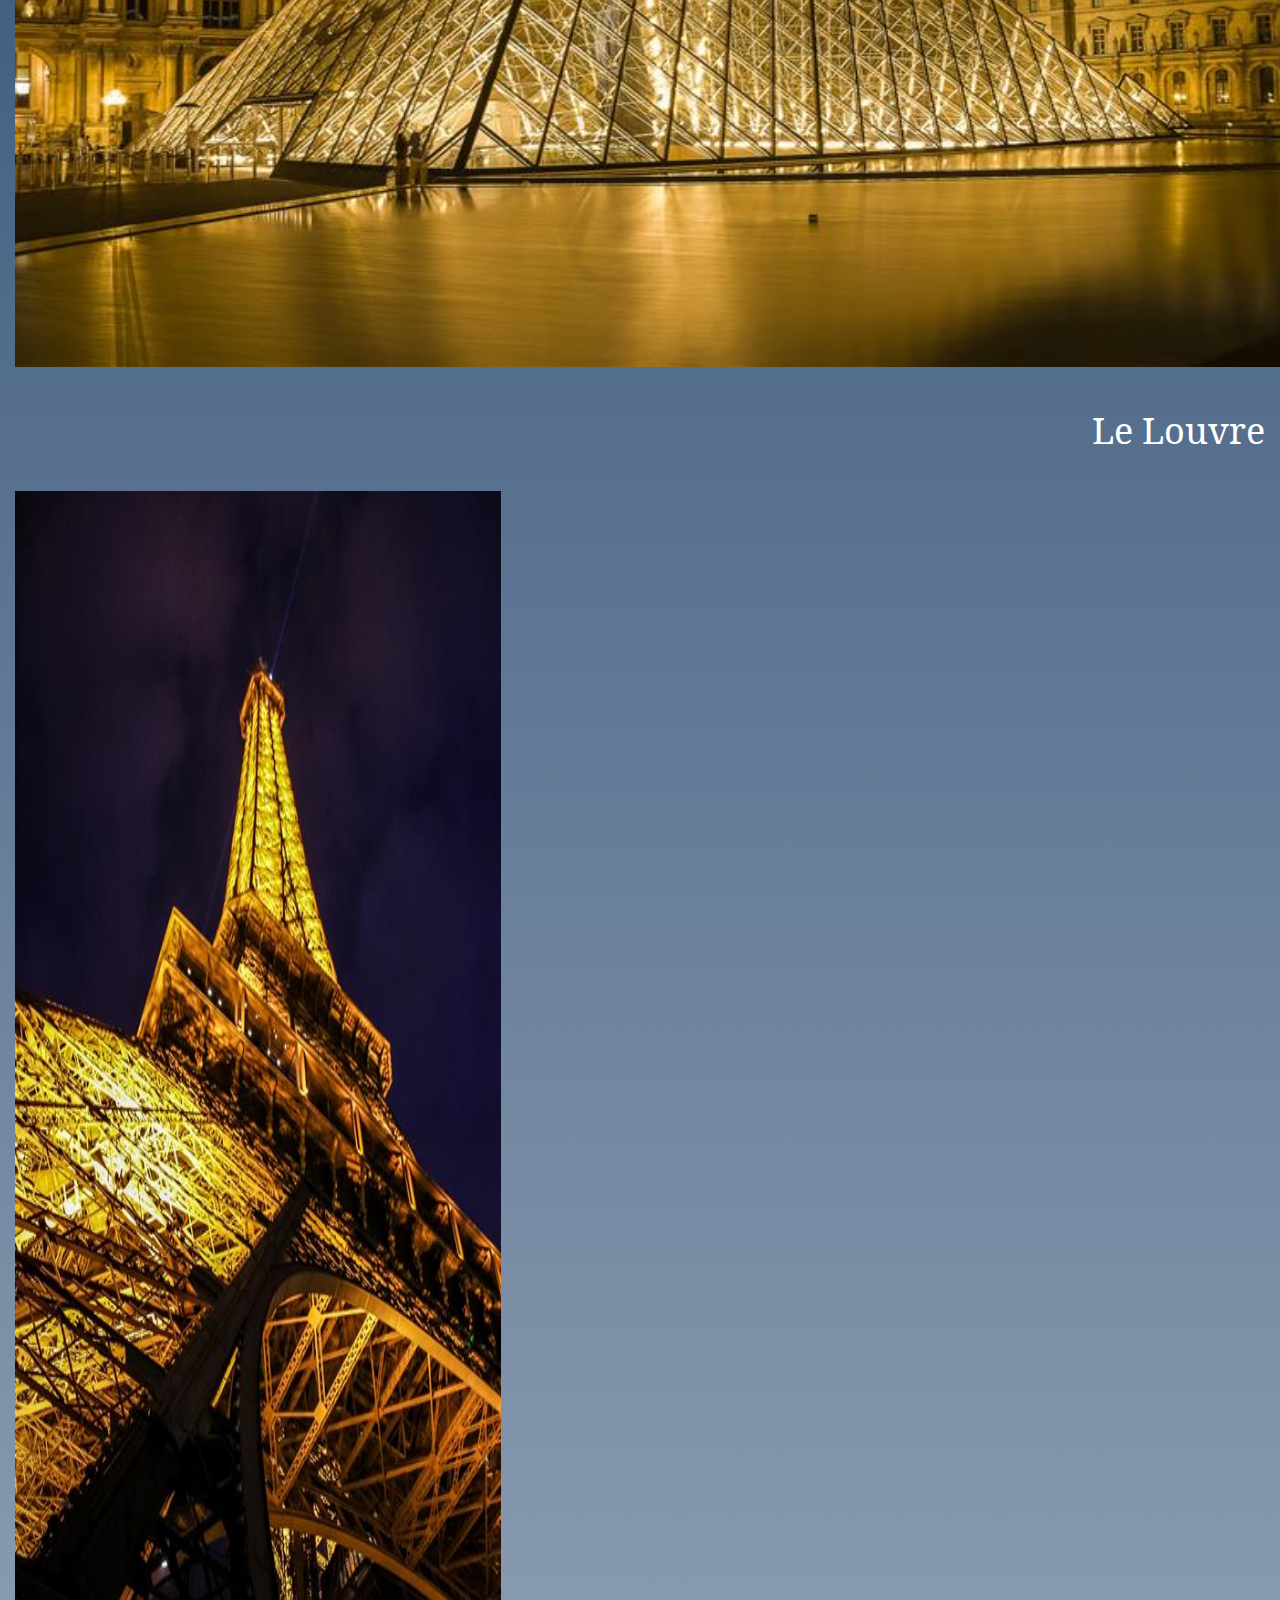
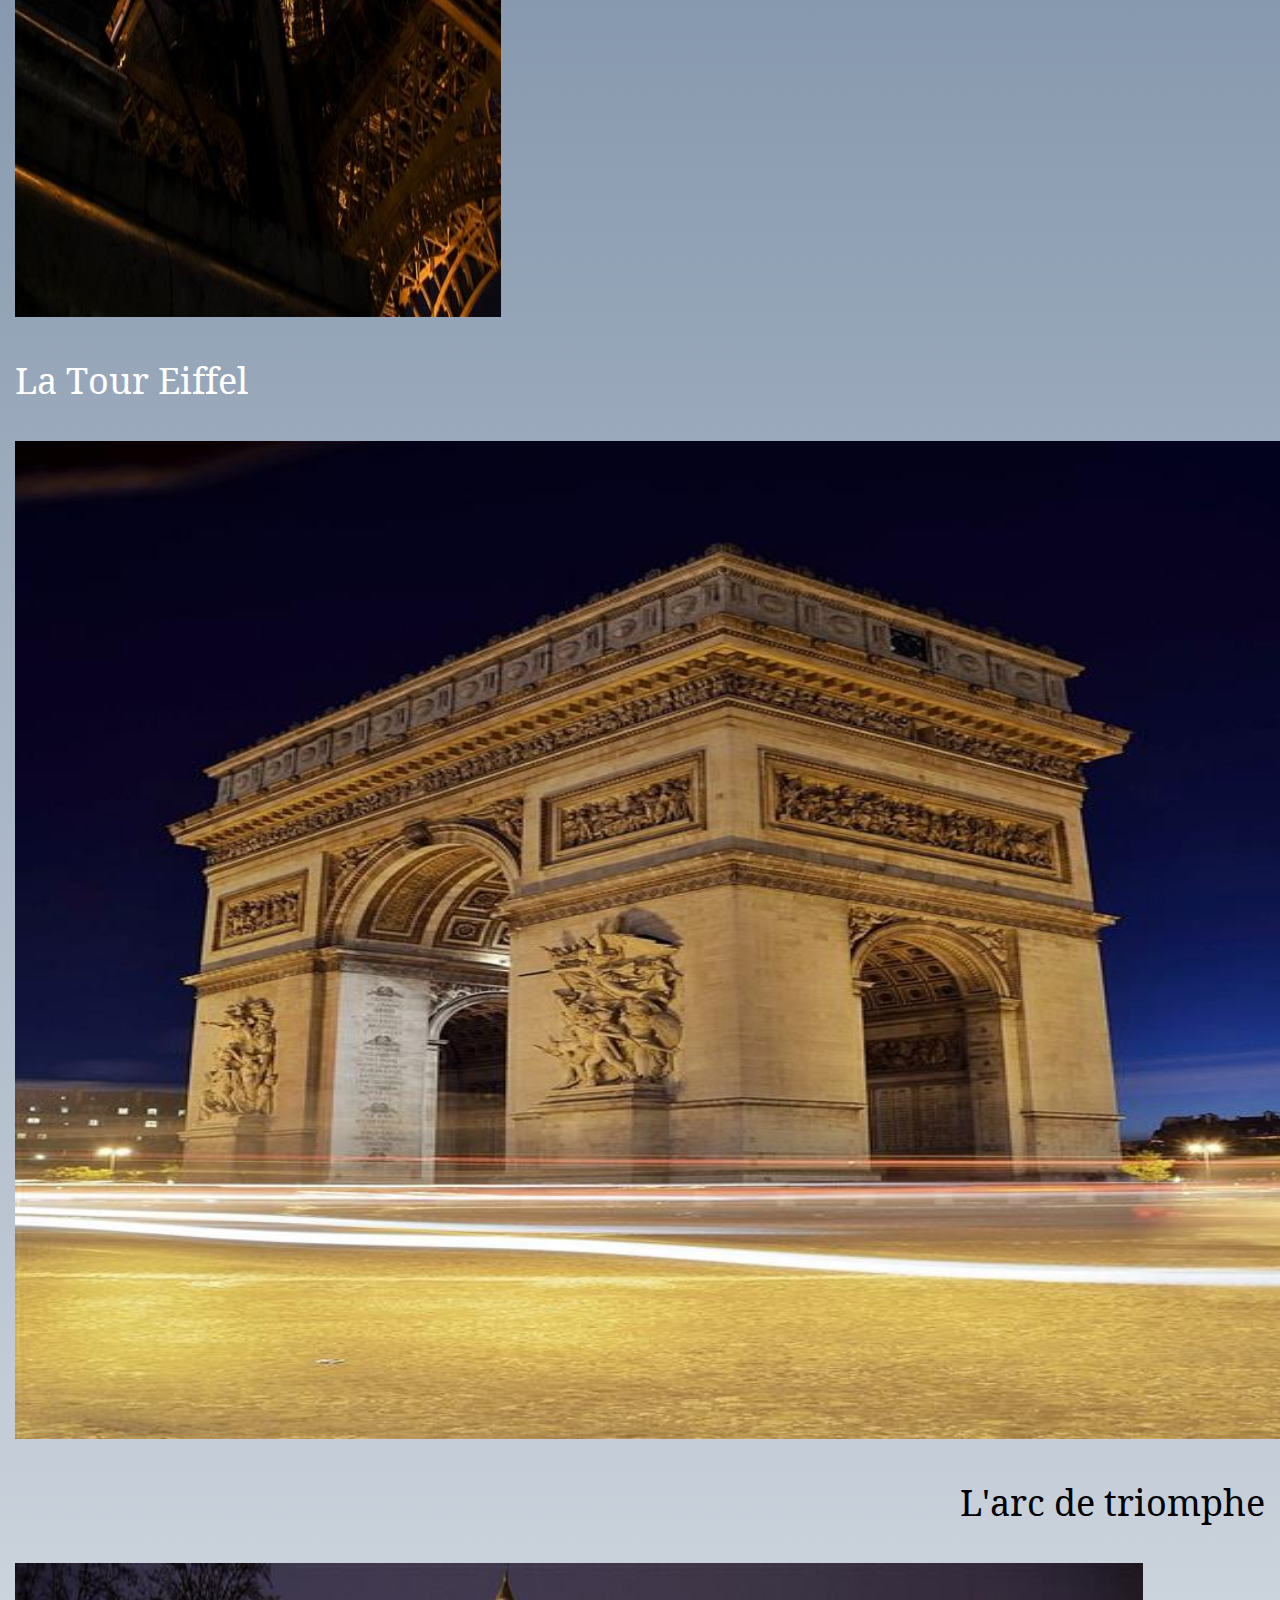
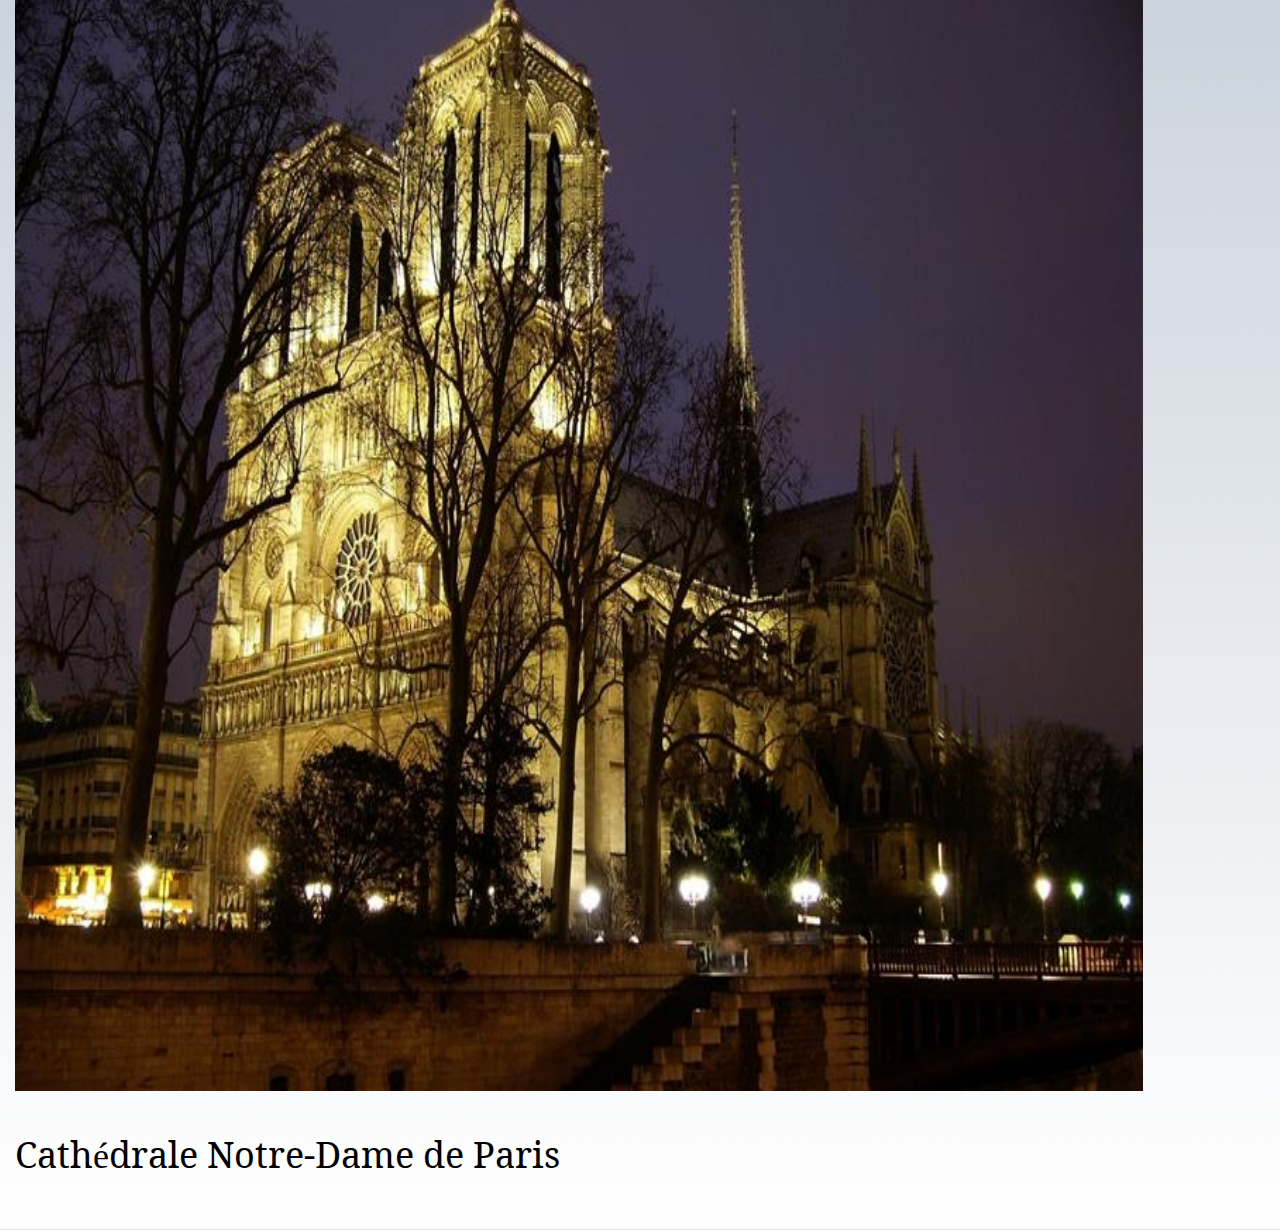
==== commit 969e1bd1: "Ajout et changement" ====
--- a/Tp3frontpage.html
+++ b/Tp3frontpage.html
@@ -26,21 +26,21 @@
         </p>
 
     <div class = "imagelelouvre"> 
-    <img src="Images/d90aae35-fd92-4100-94a8-7a6894f2bb82.jpg" alt="Le Louvre">
+    <img src="Images/d90aae35-fd92-4100-94a8-7a6894f2bb82.jpg" alt="Le Louvre" width="1364" height="714">
     </div>
 
     <p class="placelouvre">Le Louvre</p>
 
-    <img src="Images/2251859e-8f35-4c21-b110-8bf8b410ad47.jpg" alt="La tour d'Eiffel">
+    <img src="Images/2251859e-8f35-4c21-b110-8bf8b410ad47.jpg" alt="La tour d'Eiffel" width="486" height="1426">
     <p class="placetoureiffel">La Tour Eiffel</p>
 
     <div class="imagelarcdetriomphe"> 
-    <img src="Images/9220754b-ea1a-471c-8a84-504ca7189c11.jpg" alt="L'arc de triomphe"> 
+    <img src="Images/9220754b-ea1a-471c-8a84-504ca7189c11.jpg" alt="L'arc de triomphe" width="1326" height="998"> 
     </div> 
     <p class="Larcdetriomphe"> L'arc de triomphe </p>
        
     <div class = "imagecathedrale"> 
-    <img src="Images/ac7ba3be-db55-455d-bf7e-02d13f747a24.jpg" alt="Cathédrale Notre-Dame de Paris"> 
+    <img src="Images/ac7ba3be-db55-455d-bf7e-02d13f747a24.jpg" alt="Cathédrale Notre-Dame de Paris" width="1128" height="1128"> 
     </div>
      <p class ="cathedrale"> Cathédrale Notre-Dame de Paris </p>
   </body>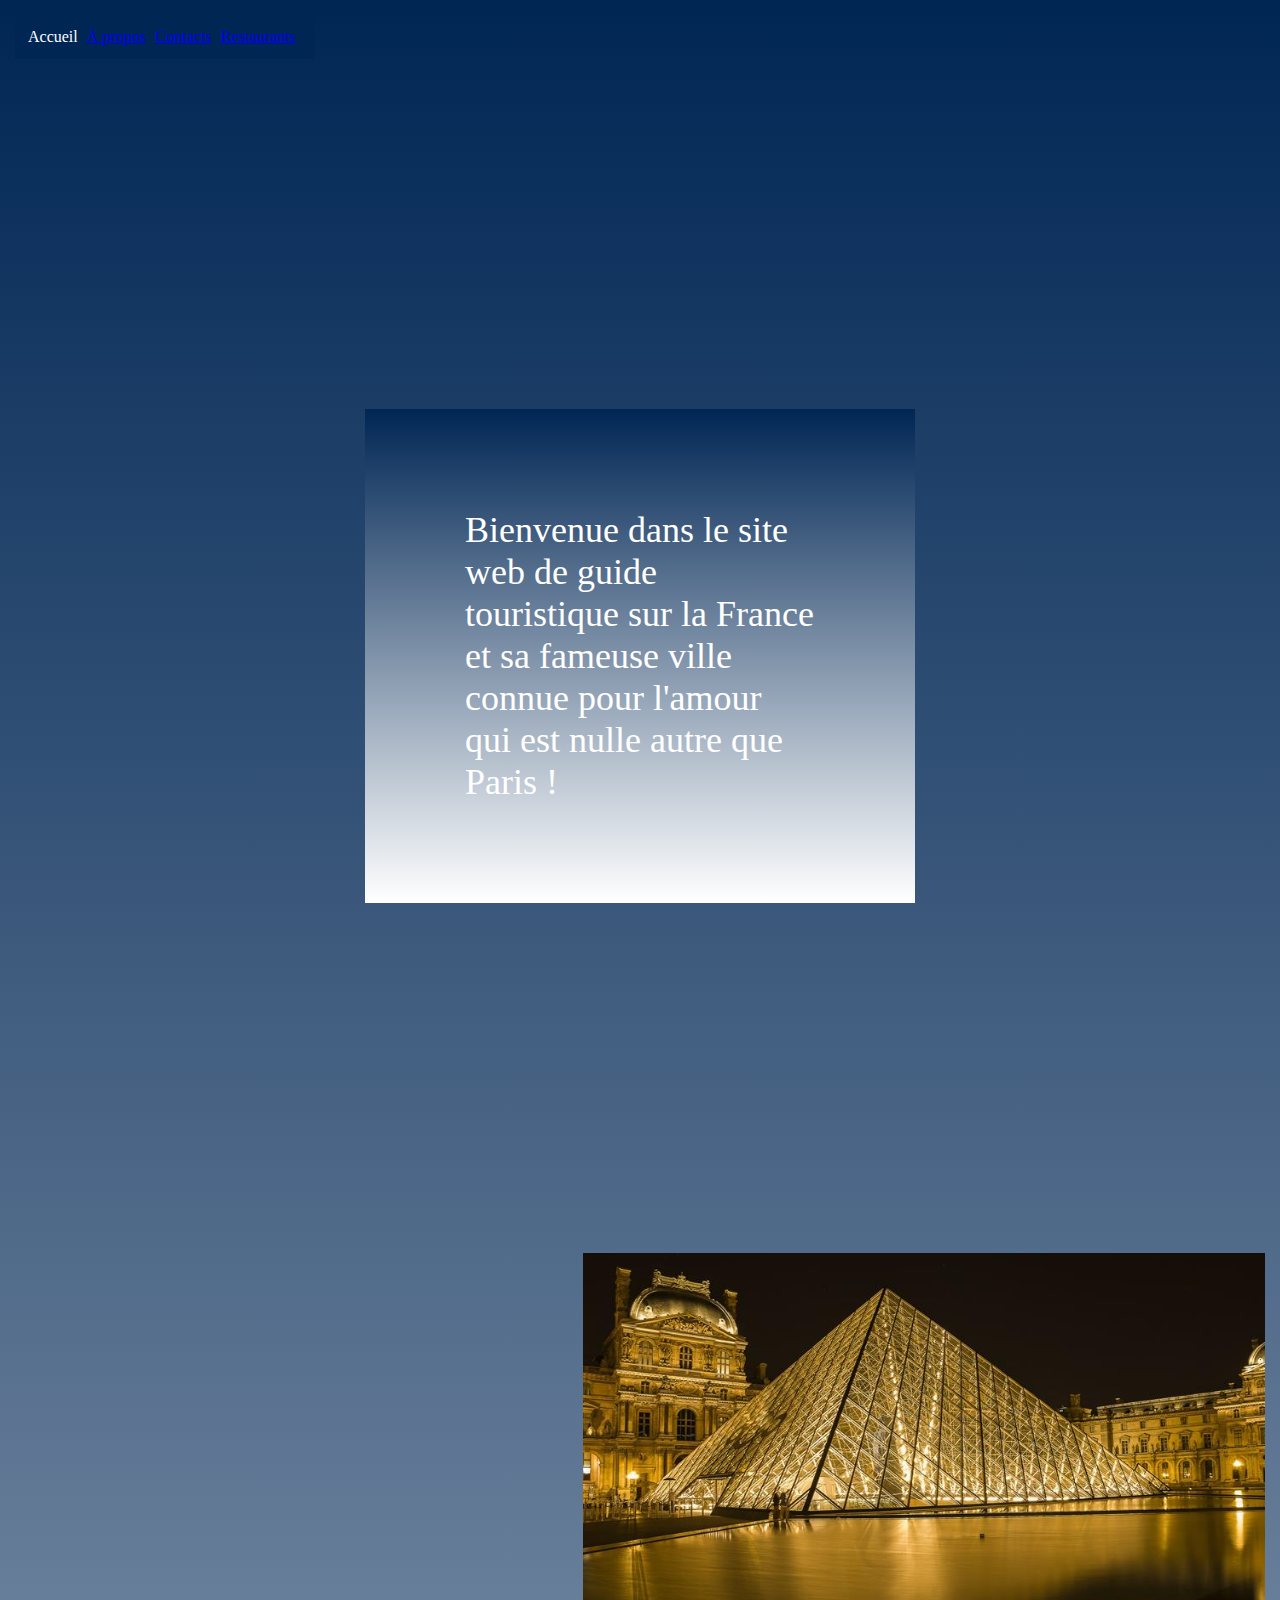
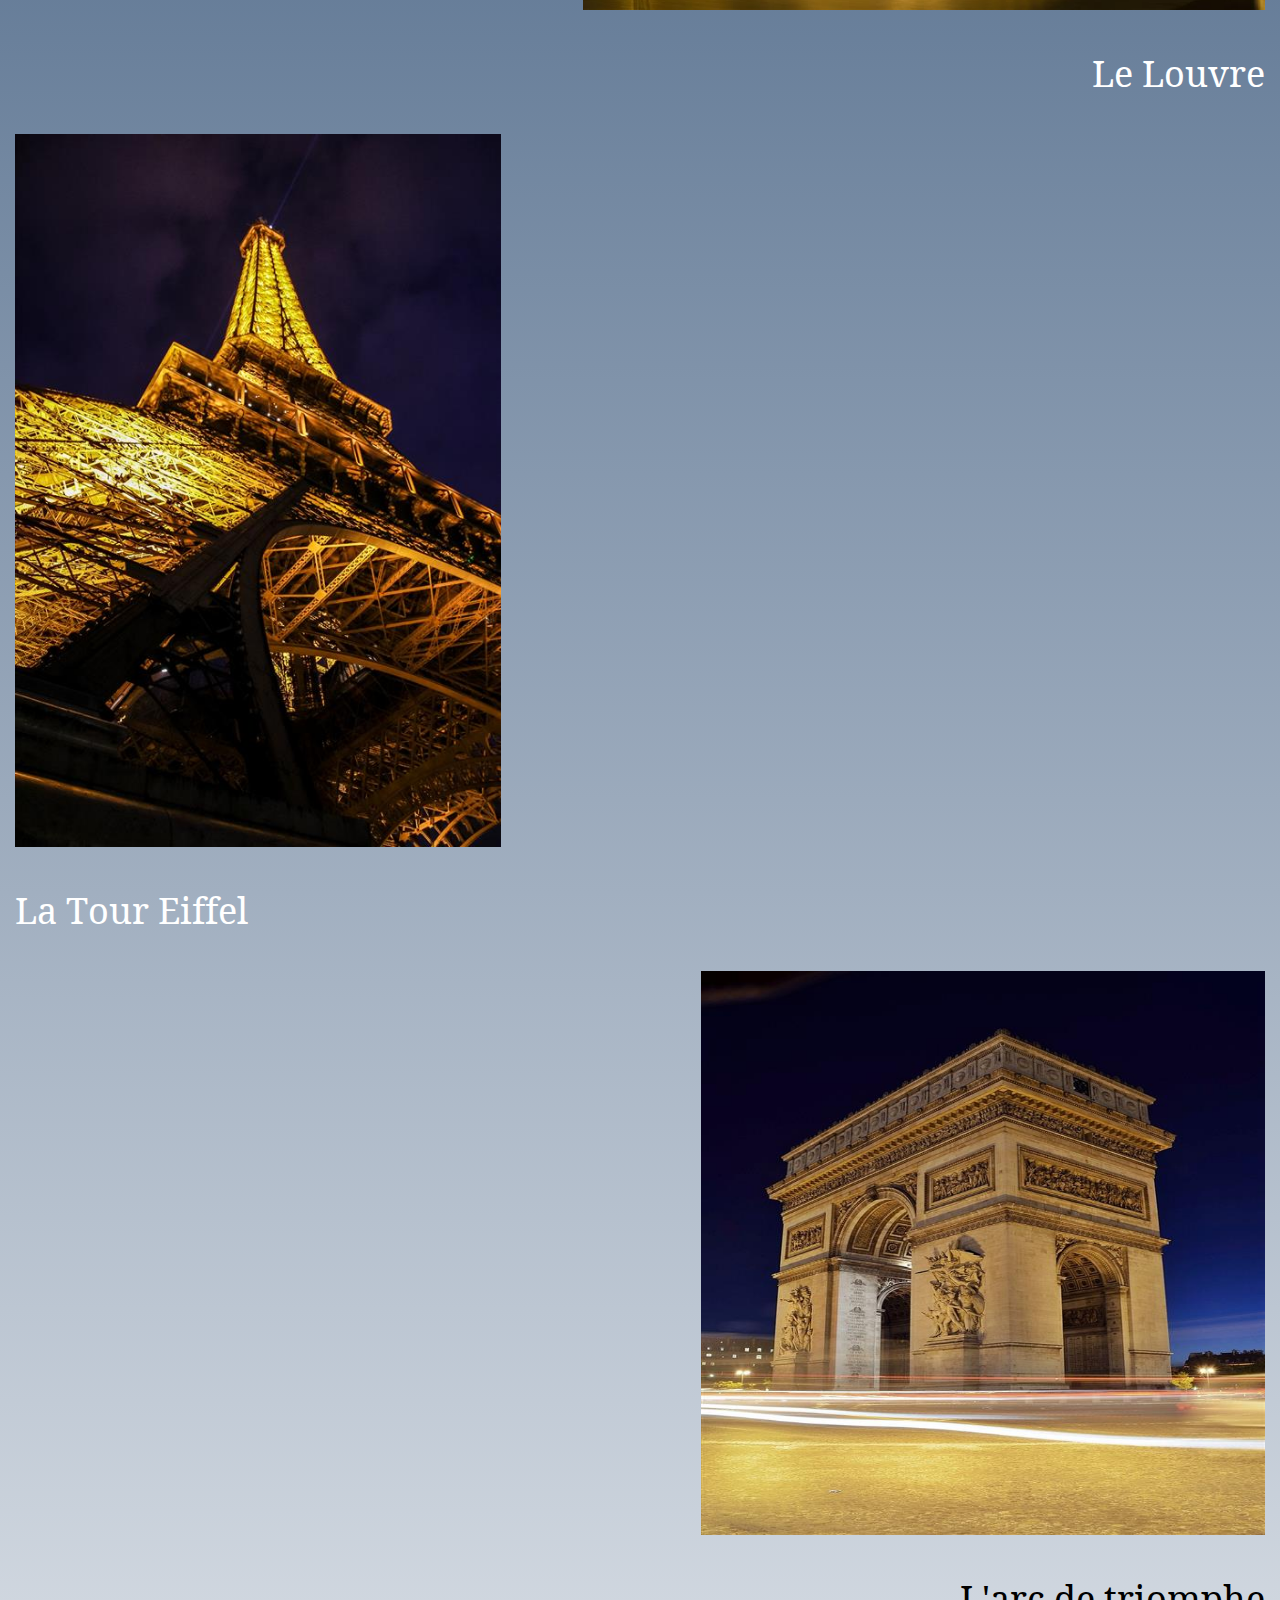
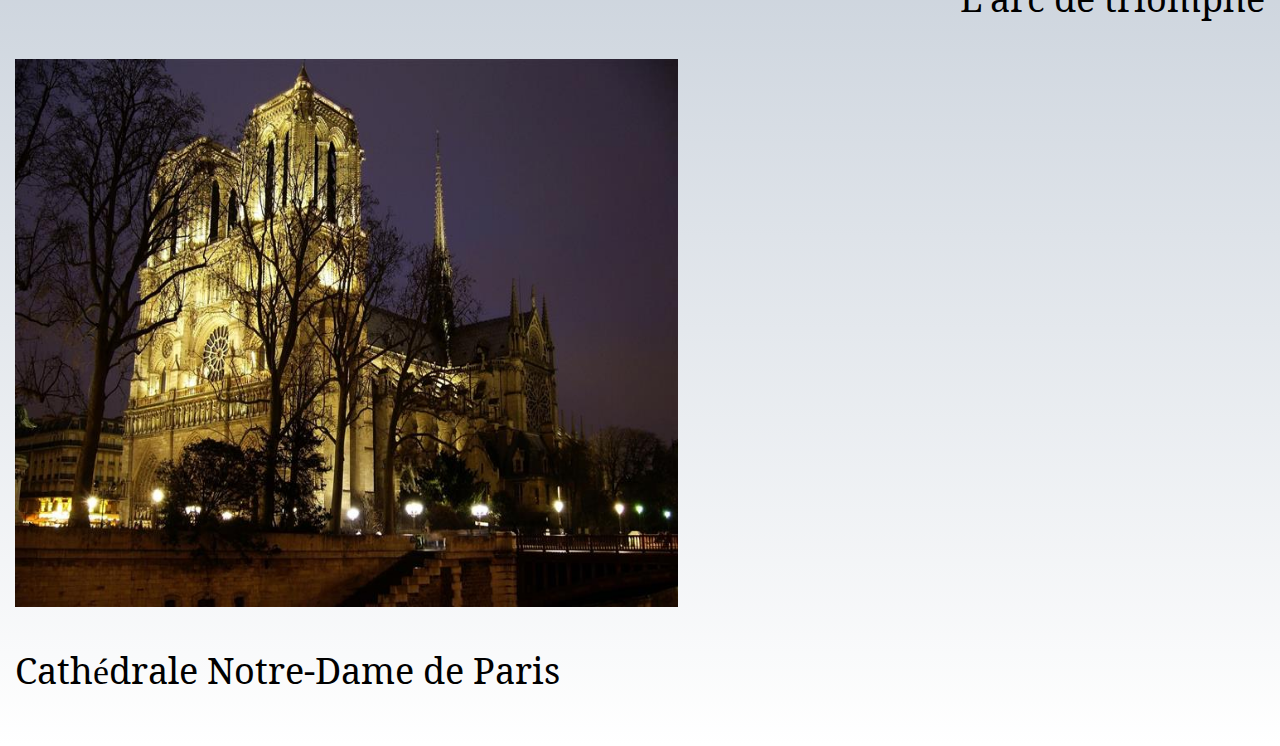
==== commit dca3d5be: "Image downsize" ====
--- a/Tp3frontpage.html
+++ b/Tp3frontpage.html
@@ -14,33 +14,33 @@
   
   <body class="body">
     <table div class="header accueil">
-        <tr>
-            <td>Accueil</td>
-            <td><a href= "Tp3PagePropos.html">À propos</a></td>
-            <td><a href= "Tp3PageContacts.html">Contacts</a></td>
-            <td><a href= "Tp3PageRestaurant.html">Restaurants</a></td>
-        </tr>
+      <tr>
+        <td>Accueil</td>
+        <td><a href= "Tp3PagePropos.html">À propos</a></td>
+        <td><a href= "Tp3PageContacts.html">Contacts</a></td>
+        <td><a href= "Tp3PageRestaurant.html">Restaurants</a></td>
+      </tr>
     </table>
-    <p class="bienvenue">
+      <p class="bienvenue">
         Bienvenue dans le site web de guide touristique sur la France et sa fameuse ville connue pour l'amour qui est nulle autre que Paris !
-        </p>
+      </p>
 
     <div class = "imagelelouvre"> 
-    <img src="Images/d90aae35-fd92-4100-94a8-7a6894f2bb82.jpg" alt="Le Louvre" width="1364" height="714">
+    <img src="Images/d90aae35-fd92-4100-94a8-7a6894f2bb82.jpg" alt="Le Louvre" width="682" height="357">
     </div>
 
     <p class="placelouvre">Le Louvre</p>
 
-    <img src="Images/2251859e-8f35-4c21-b110-8bf8b410ad47.jpg" alt="La tour d'Eiffel" width="486" height="1426">
+    <img src="Images/2251859e-8f35-4c21-b110-8bf8b410ad47.jpg" alt="La tour d'Eiffel" width="486" height="713">
     <p class="placetoureiffel">La Tour Eiffel</p>
 
     <div class="imagelarcdetriomphe"> 
-    <img src="Images/9220754b-ea1a-471c-8a84-504ca7189c11.jpg" alt="L'arc de triomphe" width="1326" height="998"> 
+    <img src="Images/9220754b-ea1a-471c-8a84-504ca7189c11.jpg" alt="L'arc de triomphe" width="564" height="564"> 
     </div> 
     <p class="Larcdetriomphe"> L'arc de triomphe </p>
        
     <div class = "imagecathedrale"> 
-    <img src="Images/ac7ba3be-db55-455d-bf7e-02d13f747a24.jpg" alt="Cathédrale Notre-Dame de Paris" width="1128" height="1128"> 
+    <img src="Images/ac7ba3be-db55-455d-bf7e-02d13f747a24.jpg" alt="Cathédrale Notre-Dame de Paris" width="663" height="548"> 
     </div>
      <p class ="cathedrale"> Cathédrale Notre-Dame de Paris </p>
   </body>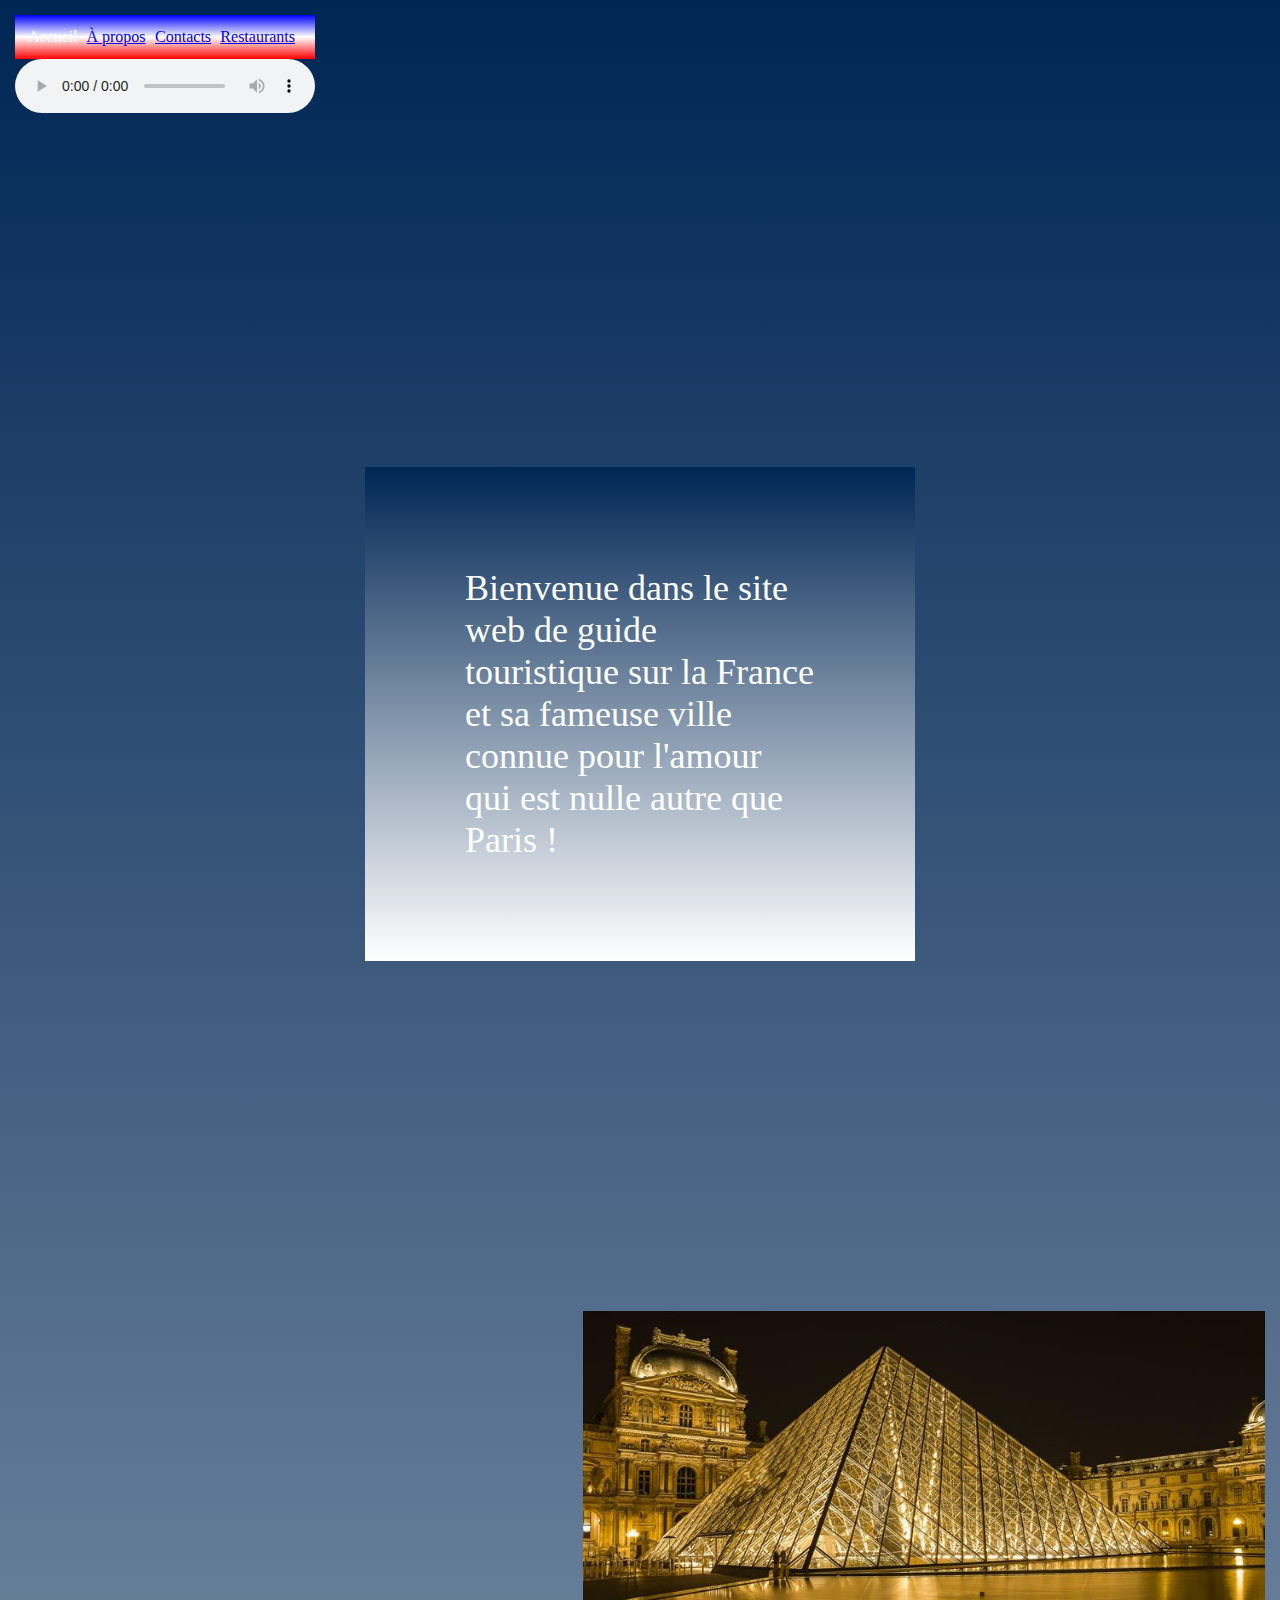
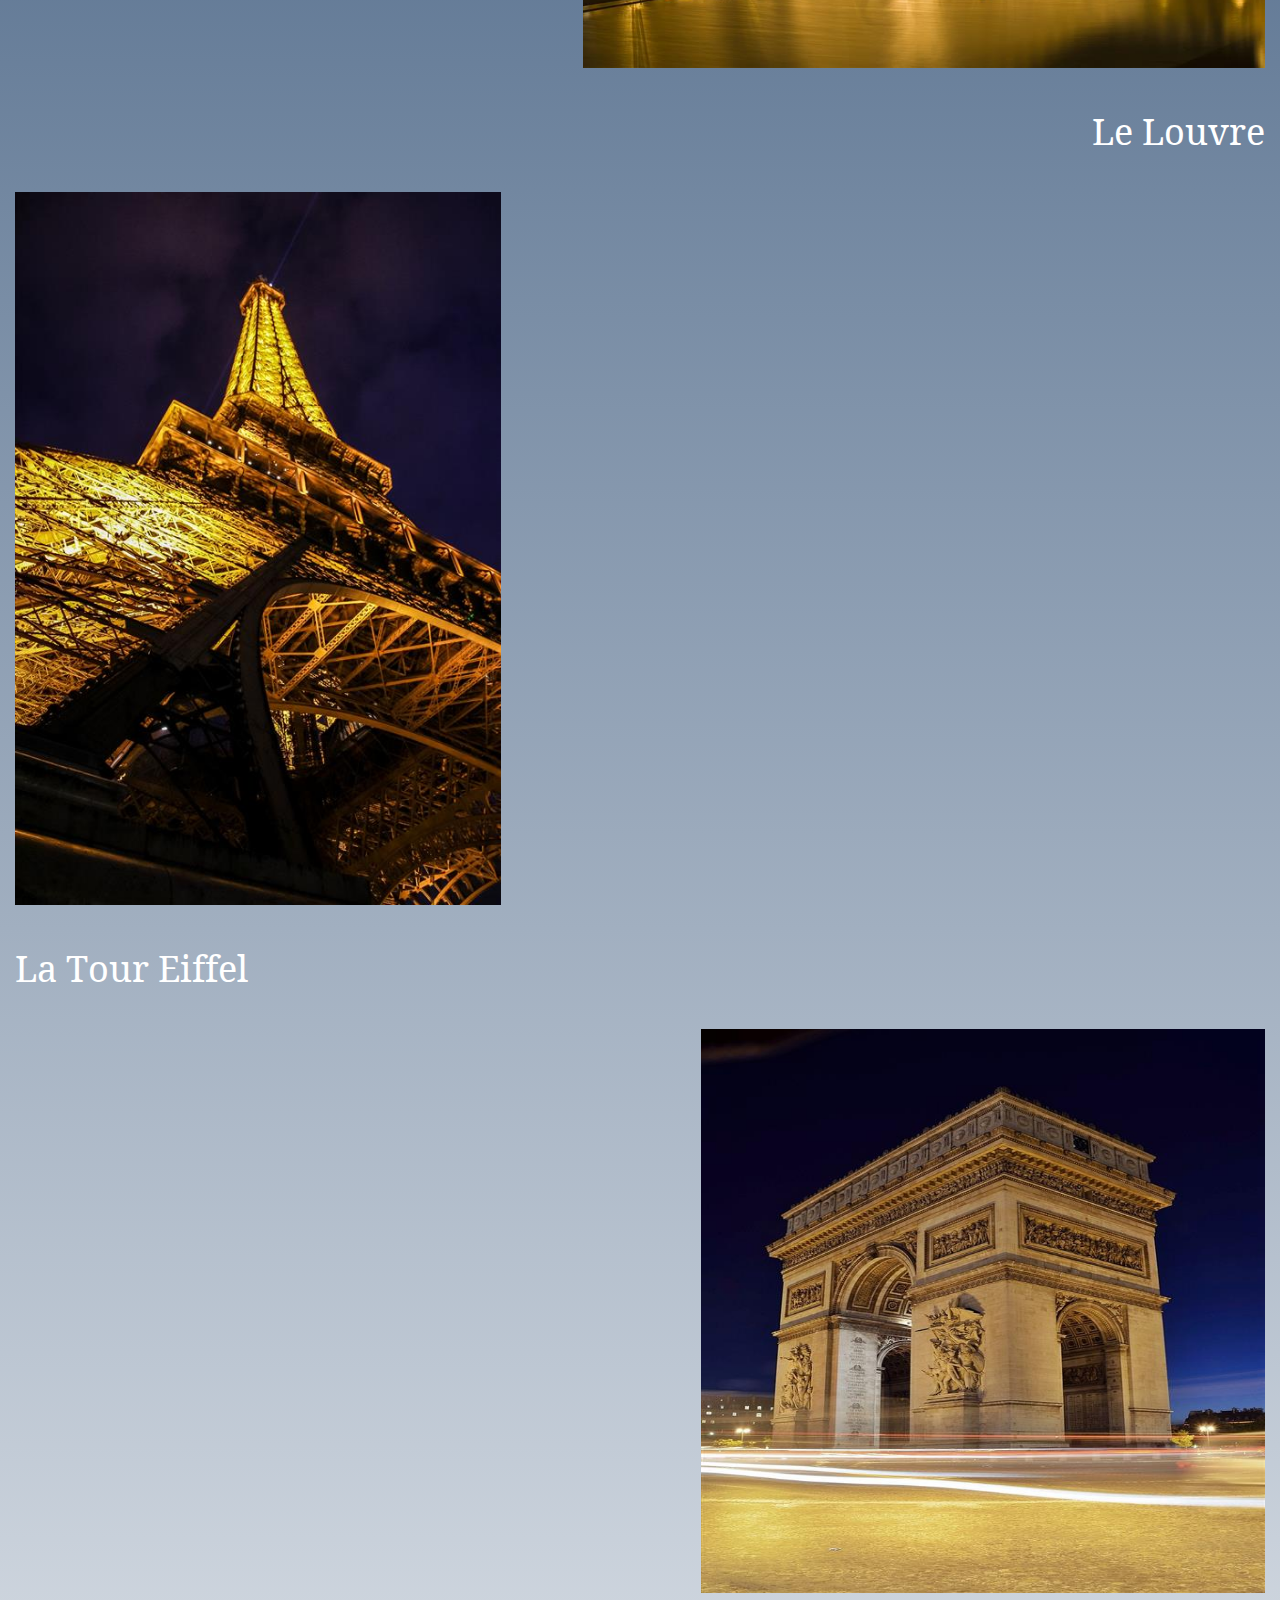
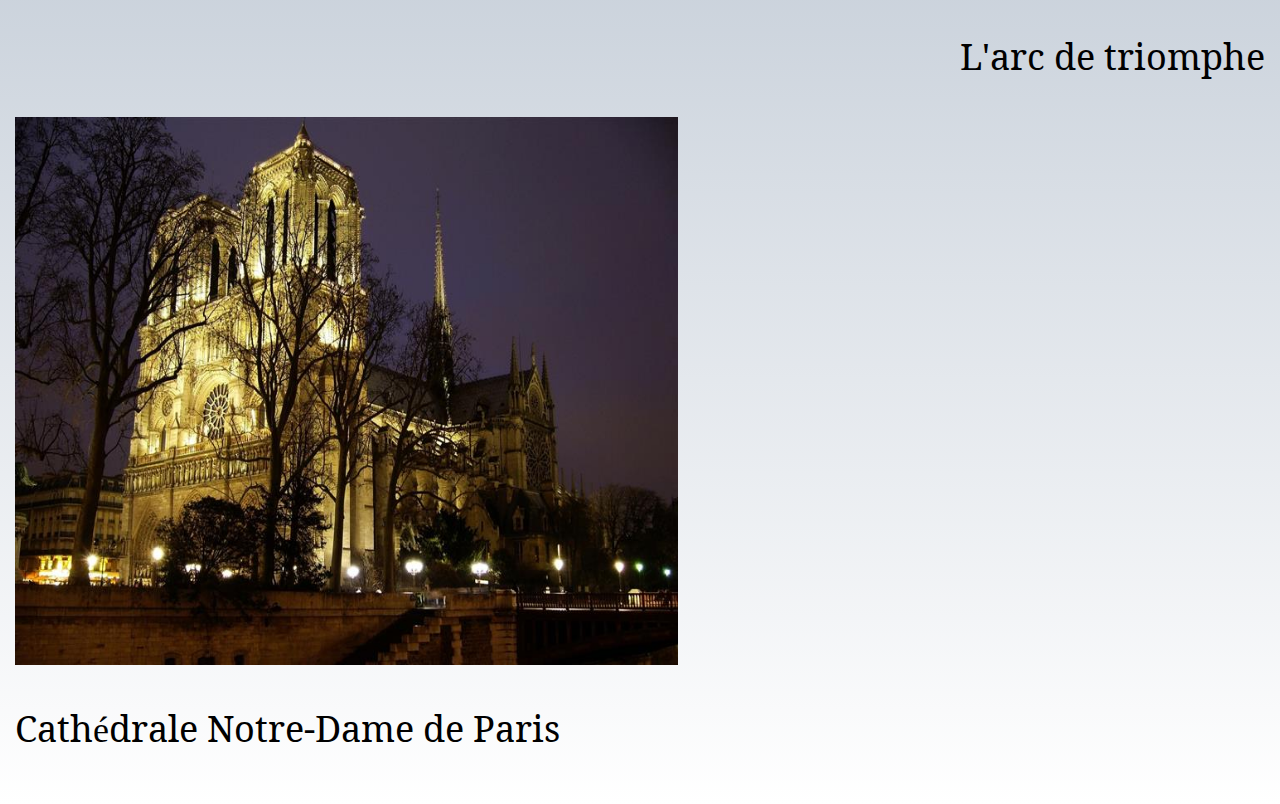
==== commit 789656fc: "Ajout" ====
--- a/Tp3frontpage.html
+++ b/Tp3frontpage.html
@@ -13,18 +13,23 @@
   </head>
   
   <body class="body">
+    
     <table div class="header accueil">
       <tr>
-        <td>Accueil</td>
+        <audio src="8b9c7404-8fd8-4fa6-bfe5-457f303b386c.mp3" type="audio/mp3"><td>Accueil</td></audio>
         <td><a href= "Tp3PagePropos.html">À propos</a></td>
         <td><a href= "Tp3PageContacts.html">Contacts</a></td>
         <td><a href= "Tp3PageRestaurant.html">Restaurants</a></td>
       </tr>
     </table>
-      <p class="bienvenue">
-        Bienvenue dans le site web de guide touristique sur la France et sa fameuse ville connue pour l'amour qui est nulle autre que Paris !
-      </p>
+    
+    <audio src="Musique/8b9c7404-8fd8-4fa6-bfe5-457f303b386c.mp3" type="audio/mp3" preload="auto" controls class="lecteur"></audio>
+    
+    <p class="bienvenue">
+      Bienvenue dans le site web de guide touristique sur la France et sa fameuse ville connue pour l'amour qui est nulle autre que Paris !
+    </p>
 
+      
     <div class = "imagelelouvre"> 
     <img src="Images/d90aae35-fd92-4100-94a8-7a6894f2bb82.jpg" alt="Le Louvre" width="682" height="357">
     </div>
--- a/Tp3FrontPage.css
+++ b/Tp3FrontPage.css
@@ -1,6 +1,6 @@
 .header{
 
-    background-color: #002654;
+    background: linear-gradient(0deg, red, white, blue);
     padding: 10px;
     color: white;
     width: 300px;
@@ -48,6 +48,10 @@
 text-align: right;
 }
 
+.lecteur{
+    text-align: center;
+}
+
 .placetoureiffel{
     color: white;
     font-family: 'Koh Santepheap', serif;
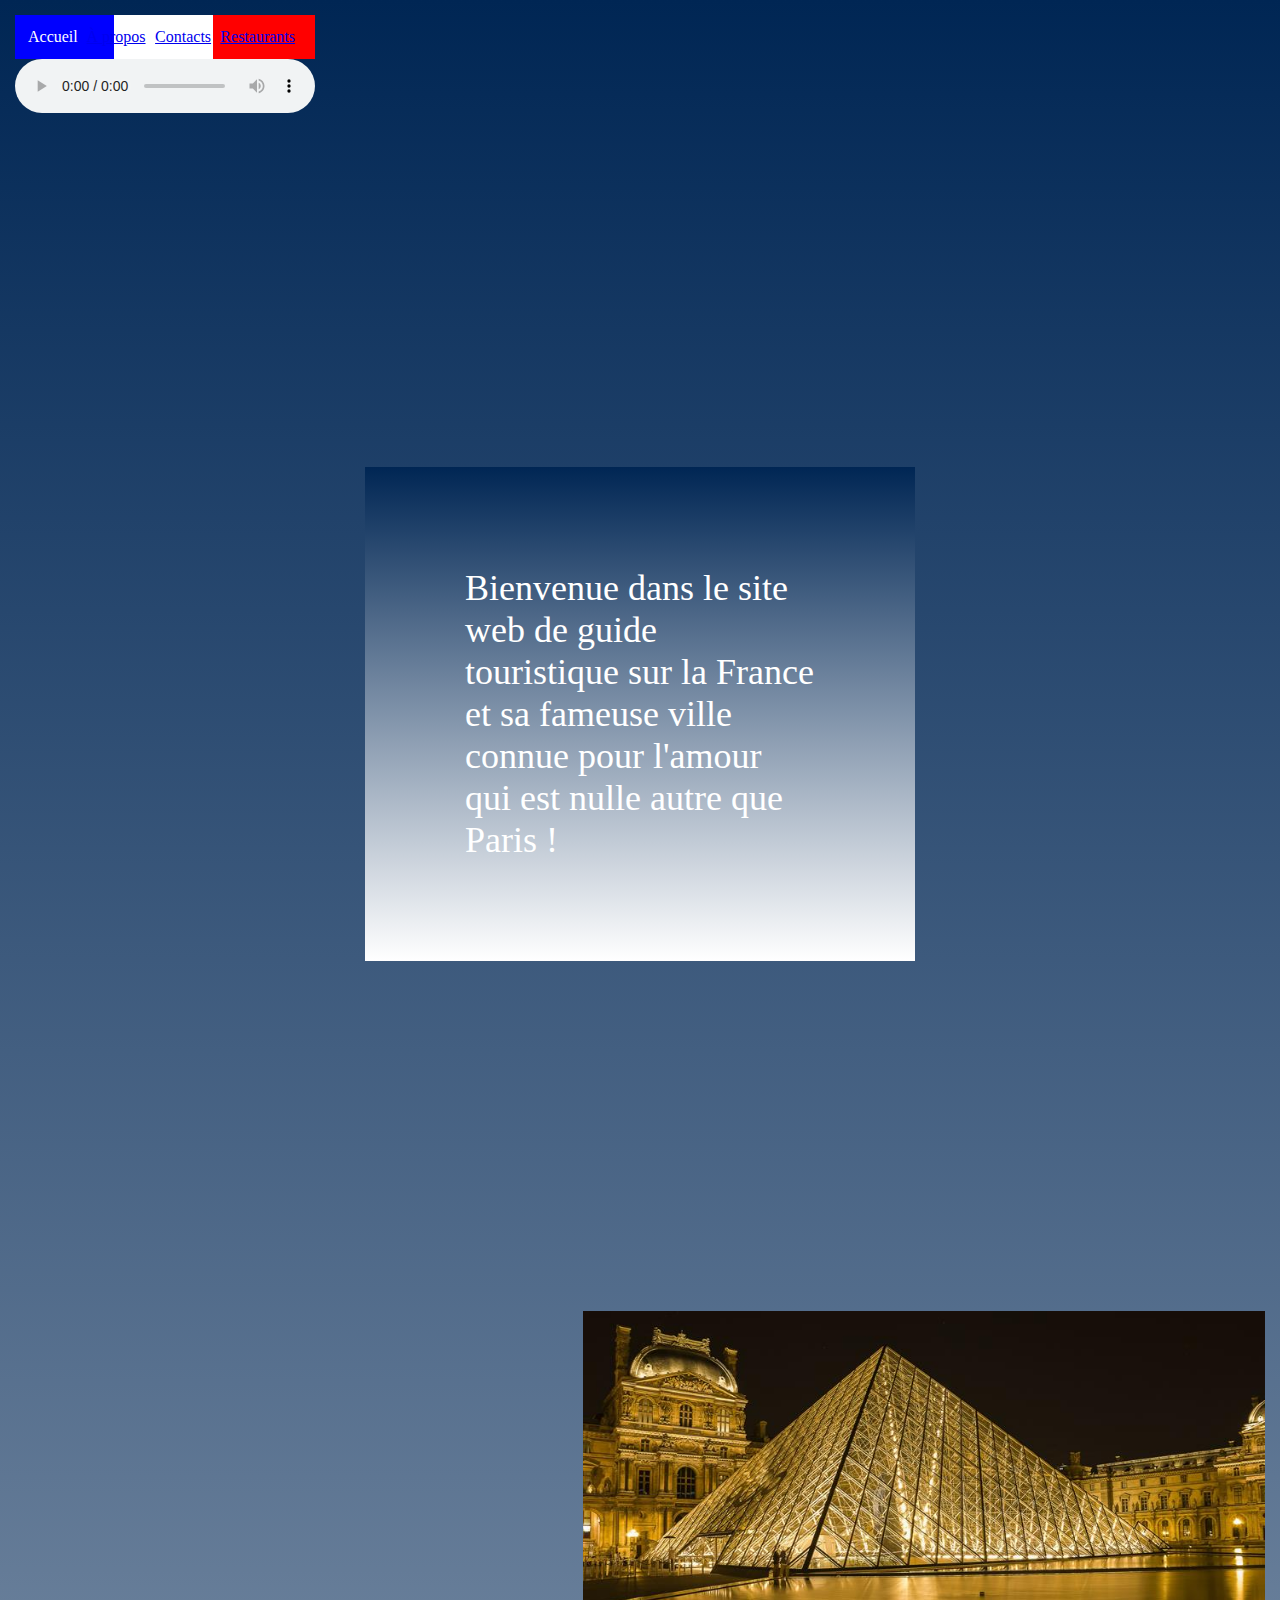
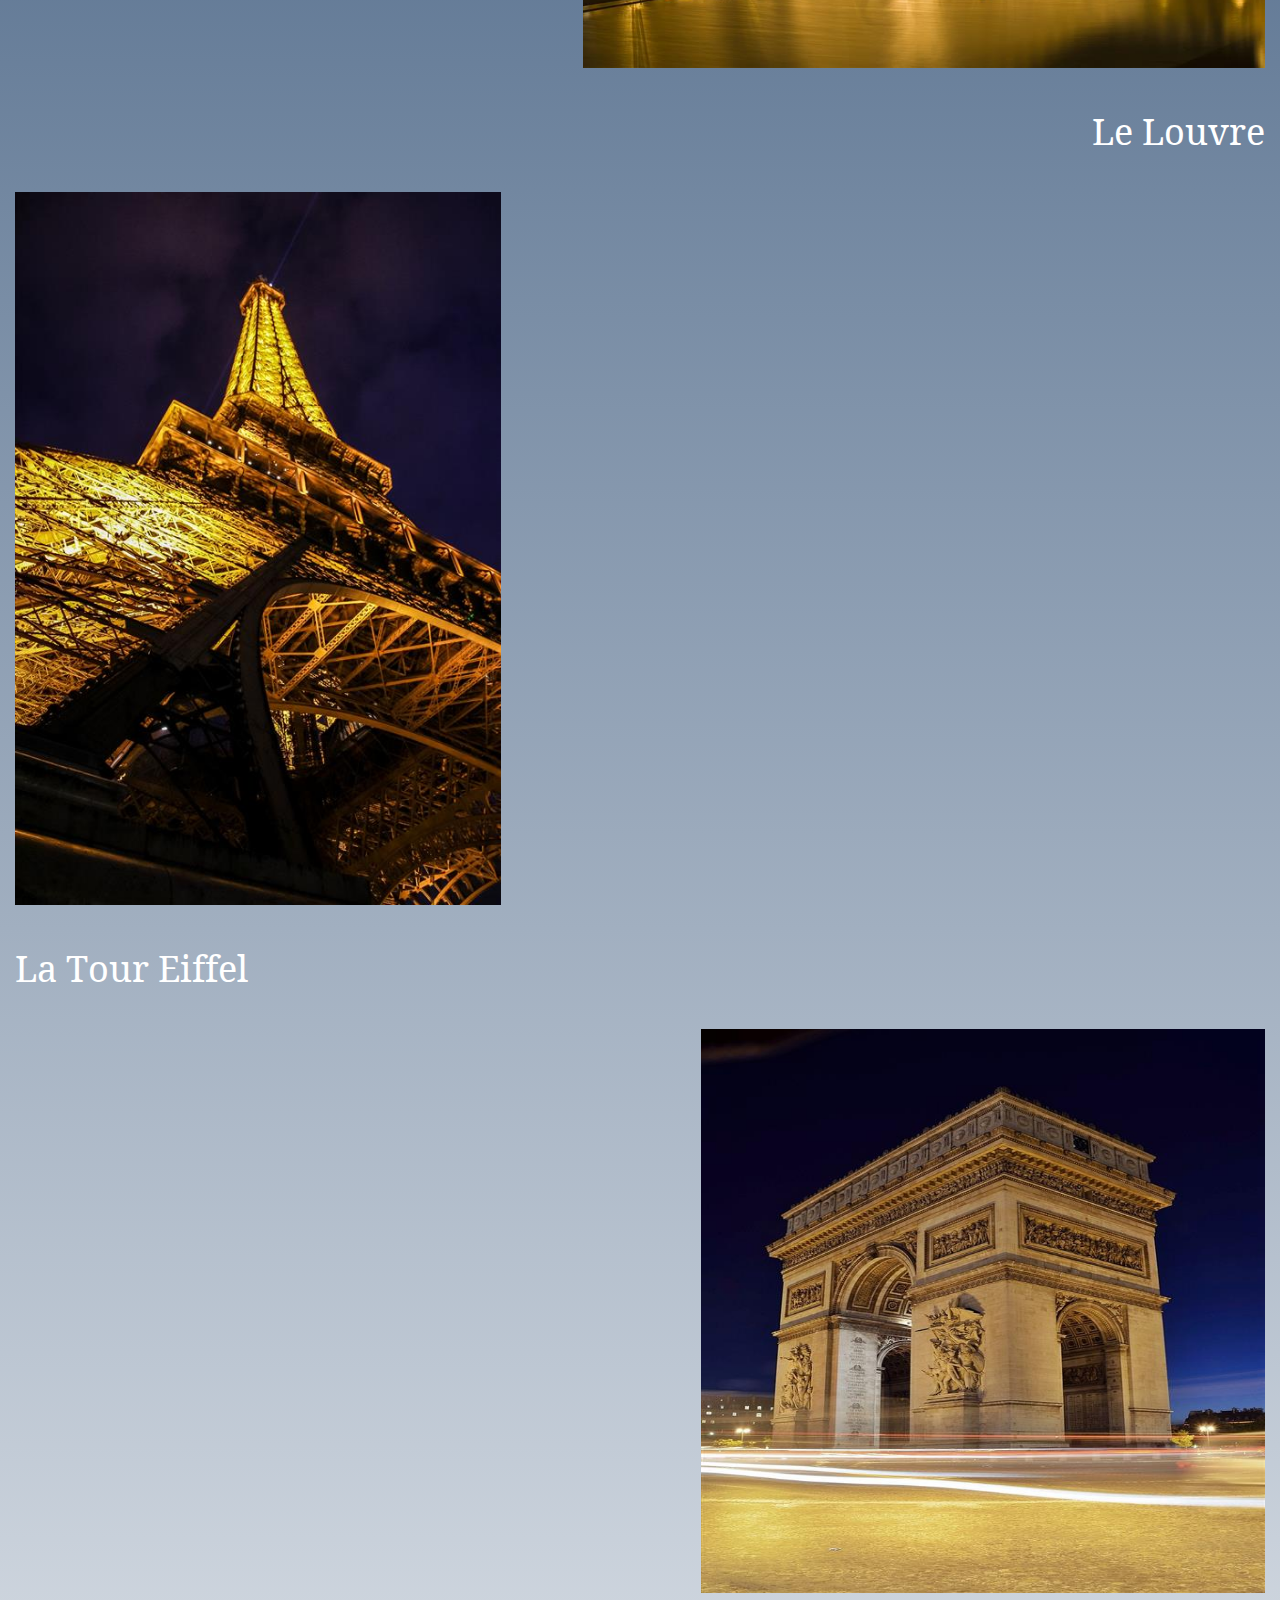
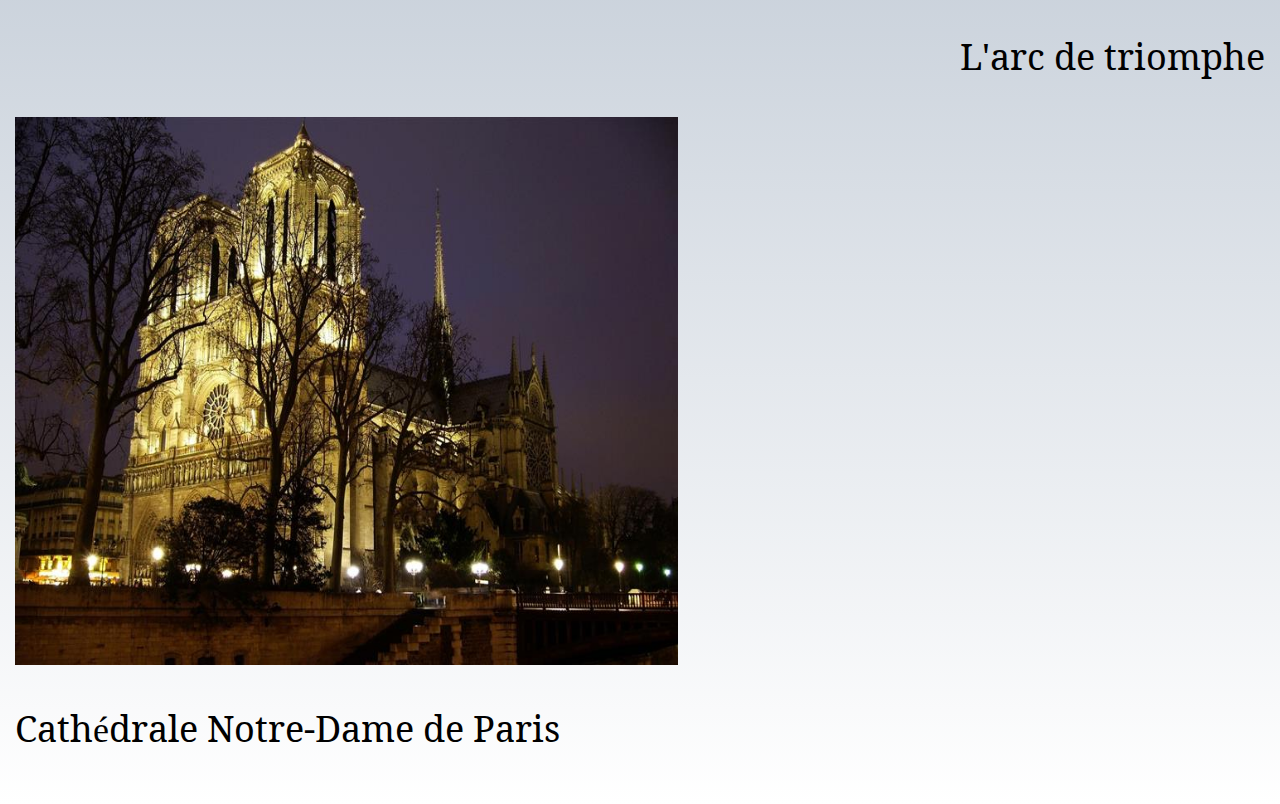
==== commit e8c93fcf: "Ajout des commentaires dans les pages d'accueil et de contacts" ====
--- a/Tp3frontpage.html
+++ b/Tp3frontpage.html
@@ -13,23 +13,25 @@
   </head>
   
   <body class="body">
-    
+    <!--Barre de navigation-->
     <table div class="header accueil">
       <tr>
-        <audio src="8b9c7404-8fd8-4fa6-bfe5-457f303b386c.mp3" type="audio/mp3"><td>Accueil</td></audio>
+        <td>Accueil</td>
         <td><a href= "Tp3PagePropos.html">À propos</a></td>
         <td><a href= "Tp3PageContacts.html">Contacts</a></td>
         <td><a href= "Tp3PageRestaurant.html">Restaurants</a></td>
       </tr>
     </table>
     
+    <!--Audio de la page-->
     <audio src="Musique/8b9c7404-8fd8-4fa6-bfe5-457f303b386c.mp3" type="audio/mp3" preload="auto" controls class="lecteur"></audio>
     
+    <!--Les salutations de la page-->
     <p class="bienvenue">
       Bienvenue dans le site web de guide touristique sur la France et sa fameuse ville connue pour l'amour qui est nulle autre que Paris !
     </p>
 
-      
+    <!--Les repères de Paris-->
     <div class = "imagelelouvre"> 
     <img src="Images/d90aae35-fd92-4100-94a8-7a6894f2bb82.jpg" alt="Le Louvre" width="682" height="357">
     </div>
@@ -47,5 +49,5 @@
     <div class = "imagecathedrale"> 
     <img src="Images/ac7ba3be-db55-455d-bf7e-02d13f747a24.jpg" alt="Cathédrale Notre-Dame de Paris" width="663" height="548"> 
     </div>
-     <p class ="cathedrale"> Cathédrale Notre-Dame de Paris </p>
+    <p class ="cathedrale"> Cathédrale Notre-Dame de Paris </p>
   </body>--- a/Tp3FrontPage.css
+++ b/Tp3FrontPage.css
@@ -1,6 +1,6 @@
 .header{
 
-    background: linear-gradient(0deg, red, white, blue);
+    background: linear-gradient(to right, blue 33%, white 33%, white 66%, red 66%);
     padding: 10px;
     color: white;
     width: 300px;
